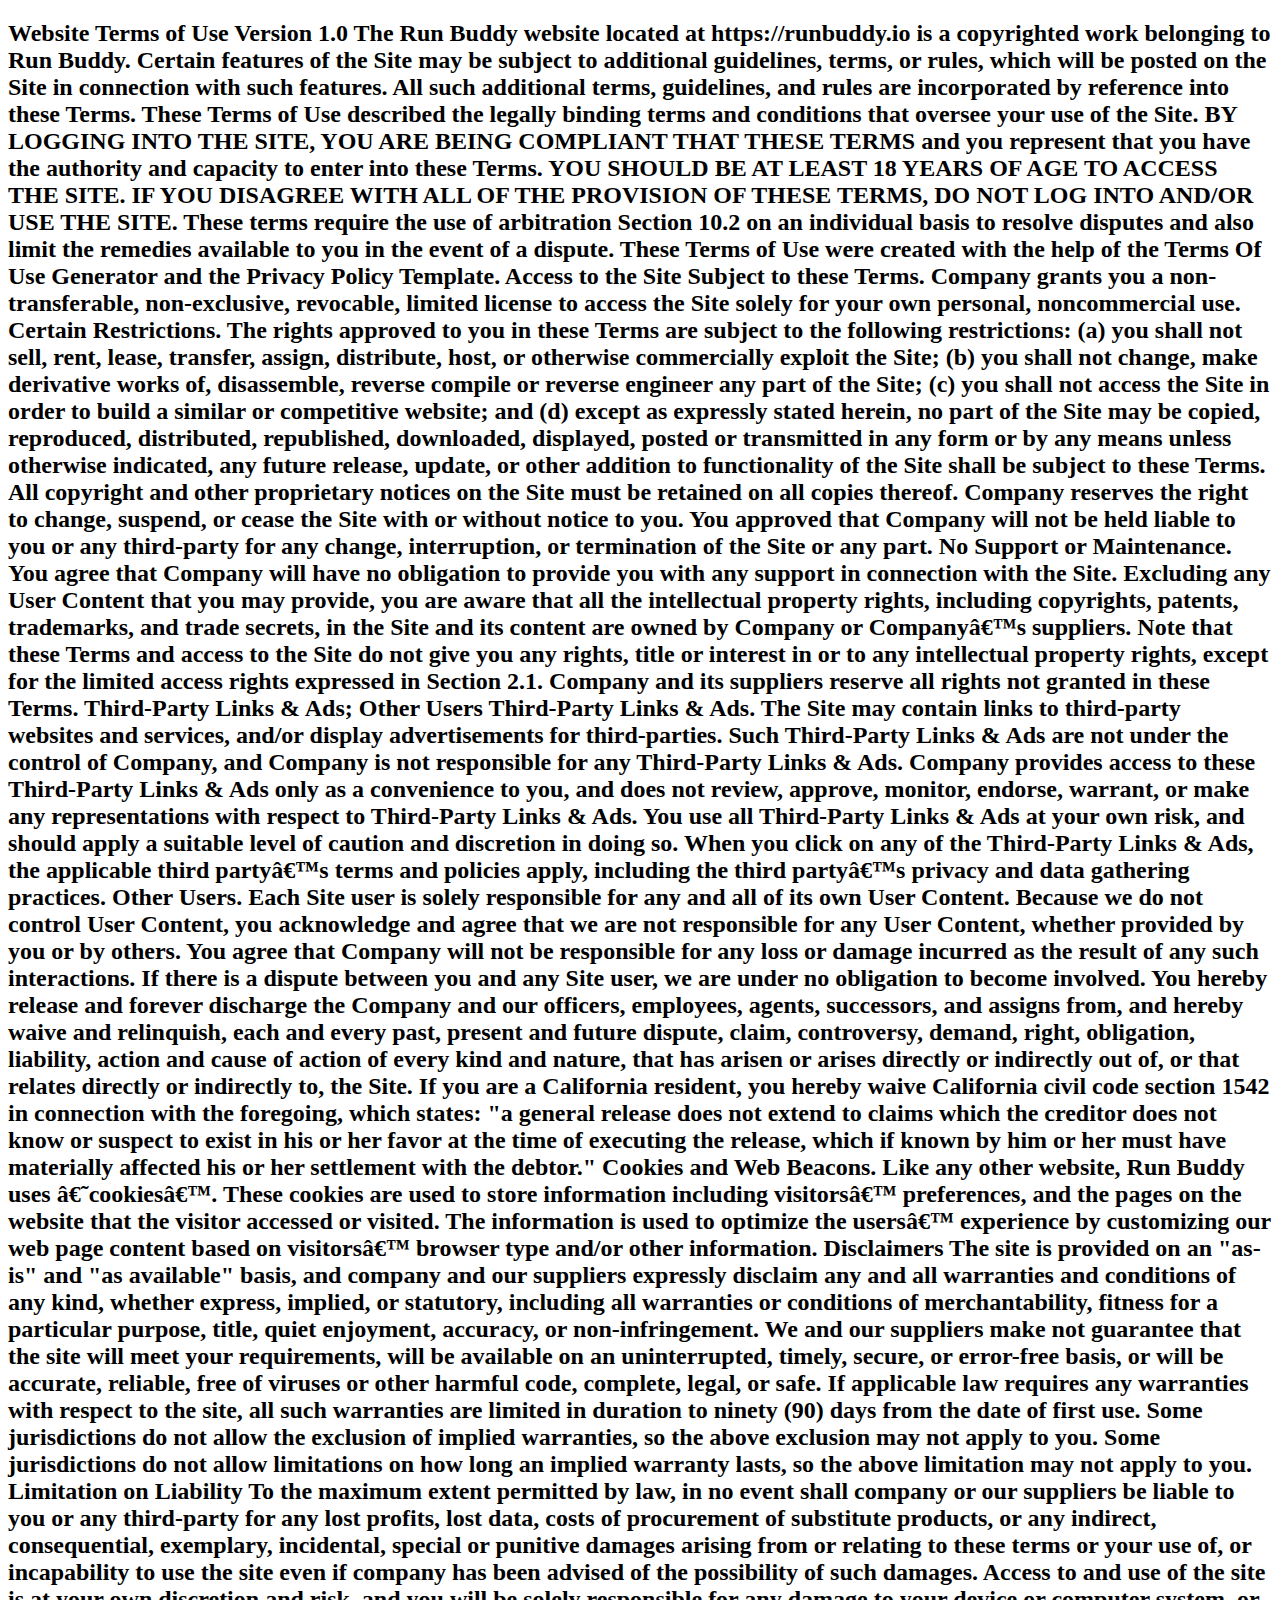
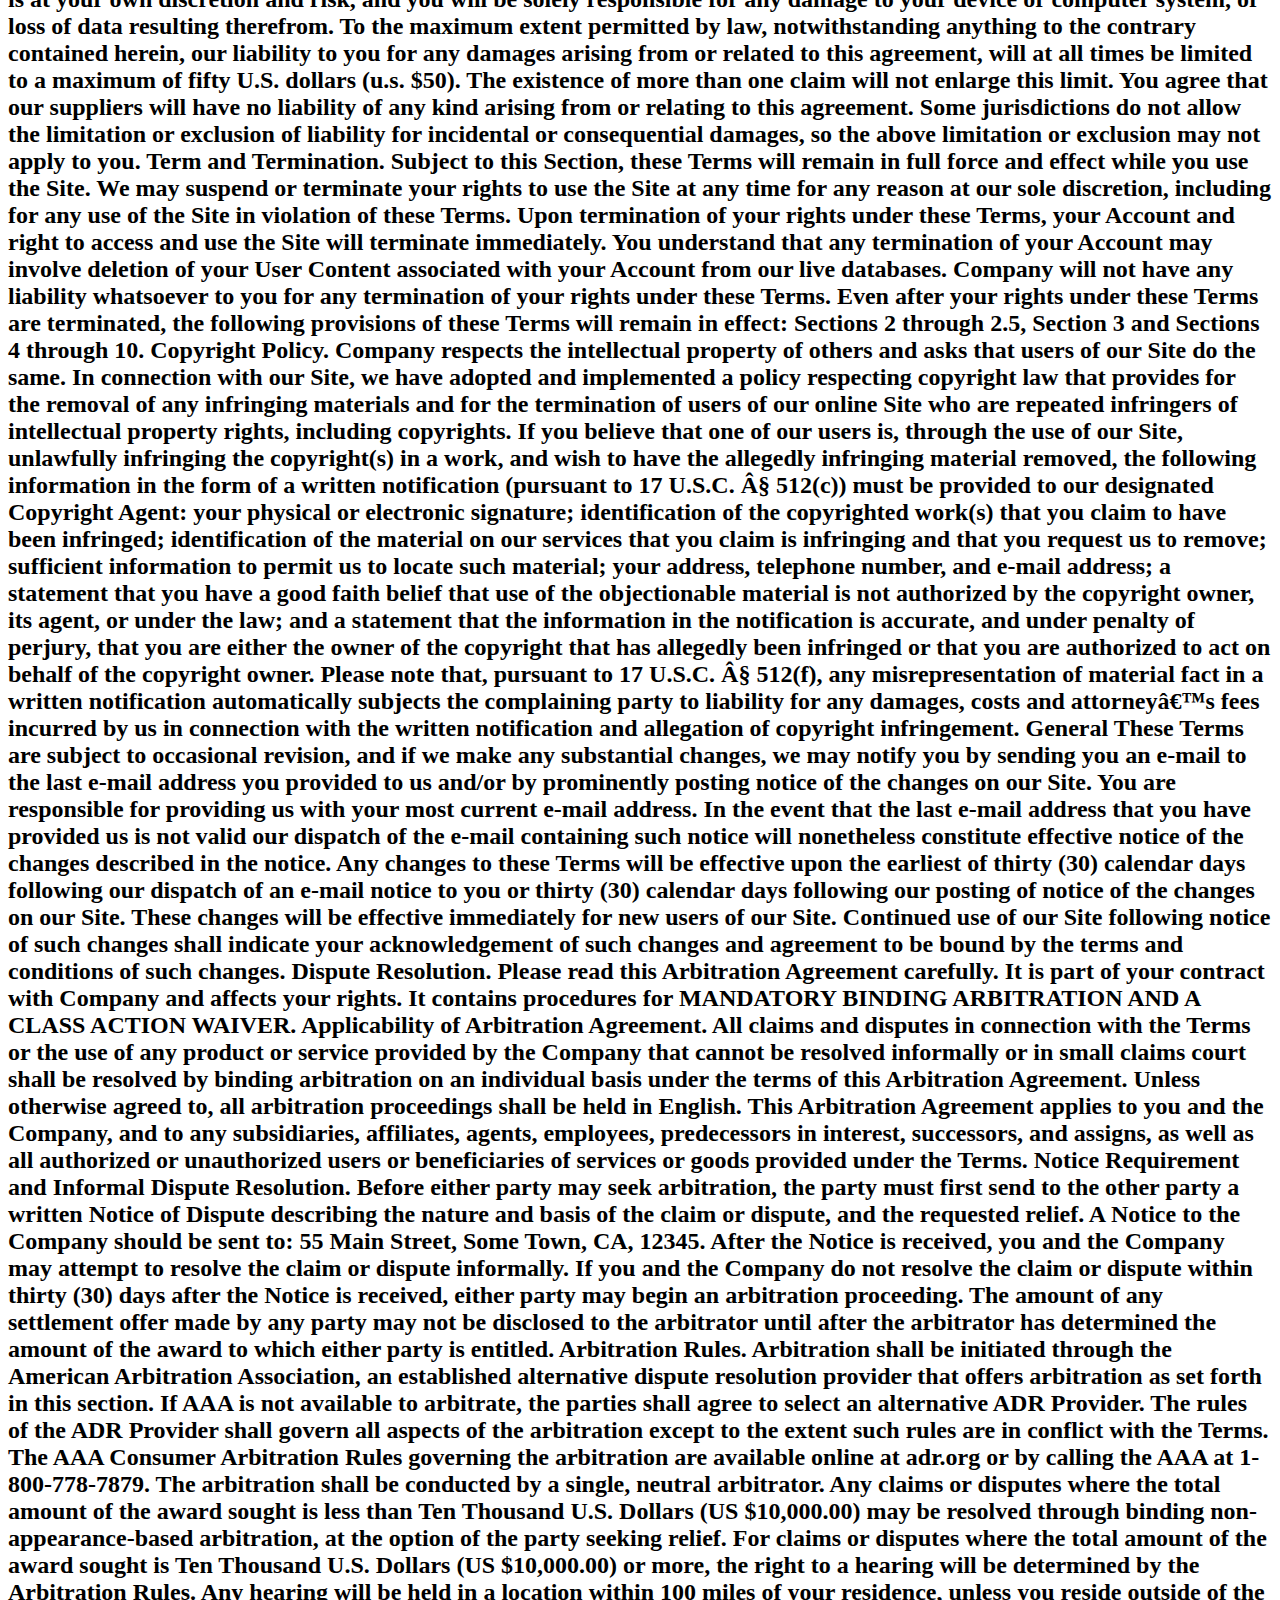
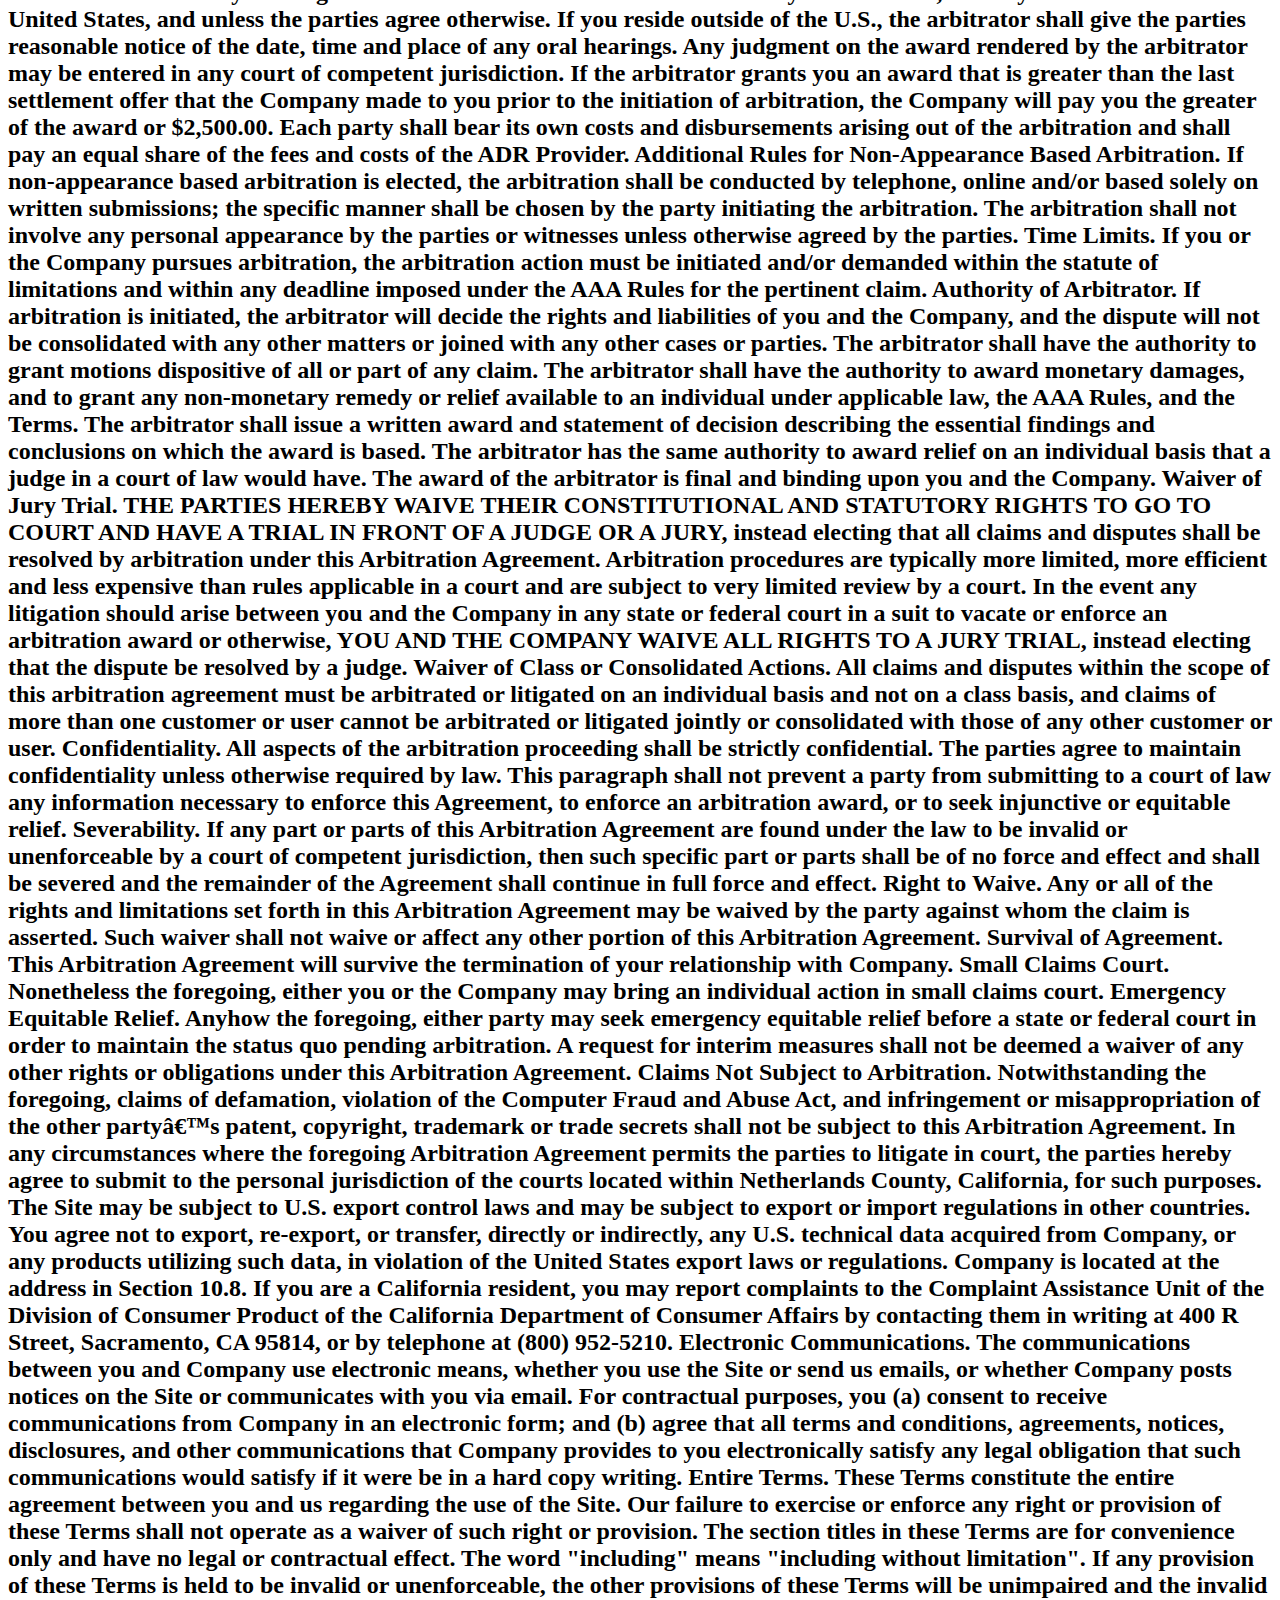
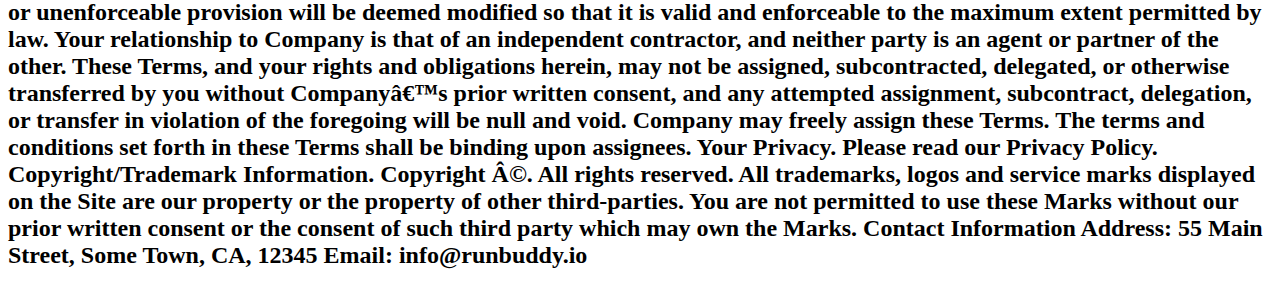
==== privacy-policy.html @ c305726f "complete version A" ====
<!DOCTYPE html>
<html lang="en">
<head>
    <meta charset="UTF-8">
    <meta http-equiv="X-UA-Compatible" content="IE=edge">
    <meta name="viewport" content="width=device-width, initial-scale=1.0">
    <title>Privacy Policy - Run Buddy</title>
</head>
<body>
    <section class="hero">
        <h2 class="page-title">
            Website Terms of Use

            Version 1.0
            
            The Run Buddy website located at https://runbuddy.io is a copyrighted work belonging to Run Buddy. Certain features of the Site may be subject to additional guidelines, terms, or rules, which will be posted on the Site in connection with such features.
            
            All such additional terms, guidelines, and rules are incorporated by reference into these Terms.
            
            These Terms of Use described the legally binding terms and conditions that oversee your use of the Site. BY LOGGING INTO THE SITE, YOU ARE BEING COMPLIANT THAT THESE TERMS and you represent that you have the authority and capacity to enter into these Terms. YOU SHOULD BE AT LEAST 18 YEARS OF AGE TO ACCESS THE SITE. IF YOU DISAGREE WITH ALL OF THE PROVISION OF THESE TERMS, DO NOT LOG INTO AND/OR USE THE SITE.
            
            These terms require the use of arbitration Section 10.2 on an individual basis to resolve disputes and also limit the remedies available to you in the event of a dispute. These Terms of Use were created with the help of the Terms Of Use Generator and the Privacy Policy Template.
            
            Access to the Site
            Subject to these Terms. Company grants you a non-transferable, non-exclusive, revocable, limited license to access the Site solely for your own personal, noncommercial use.
            
            Certain Restrictions. The rights approved to you in these Terms are subject to the following restrictions: (a) you shall not sell, rent, lease, transfer, assign, distribute, host, or otherwise commercially exploit the Site; (b) you shall not change, make derivative works of, disassemble, reverse compile or reverse engineer any part of the Site; (c) you shall not access the Site in order to build a similar or competitive website; and (d) except as expressly stated herein, no part of the Site may be copied, reproduced, distributed, republished, downloaded, displayed, posted or transmitted in any form or by any means unless otherwise indicated, any future release, update, or other addition to functionality of the Site shall be subject to these Terms. All copyright and other proprietary notices on the Site must be retained on all copies thereof.
            
            Company reserves the right to change, suspend, or cease the Site with or without notice to you. You approved that Company will not be held liable to you or any third-party for any change, interruption, or termination of the Site or any part.
            
            No Support or Maintenance. You agree that Company will have no obligation to provide you with any support in connection with the Site.
            
            Excluding any User Content that you may provide, you are aware that all the intellectual property rights, including copyrights, patents, trademarks, and trade secrets, in the Site and its content are owned by Company or Companyâ€™s suppliers. Note that these Terms and access to the Site do not give you any rights, title or interest in or to any intellectual property rights, except for the limited access rights expressed in Section 2.1. Company and its suppliers reserve all rights not granted in these Terms.
            
            Third-Party Links & Ads; Other Users
            Third-Party Links & Ads. The Site may contain links to third-party websites and services, and/or display advertisements for third-parties. Such Third-Party Links & Ads are not under the control of Company, and Company is not responsible for any Third-Party Links & Ads. Company provides access to these Third-Party Links & Ads only as a convenience to you, and does not review, approve, monitor, endorse, warrant, or make any representations with respect to Third-Party Links & Ads. You use all Third-Party Links & Ads at your own risk, and should apply a suitable level of caution and discretion in doing so. When you click on any of the Third-Party Links & Ads, the applicable third partyâ€™s terms and policies apply, including the third partyâ€™s privacy and data gathering practices.
            
            Other Users. Each Site user is solely responsible for any and all of its own User Content. Because we do not control User Content, you acknowledge and agree that we are not responsible for any User Content, whether provided by you or by others. You agree that Company will not be responsible for any loss or damage incurred as the result of any such interactions. If there is a dispute between you and any Site user, we are under no obligation to become involved.
            
            You hereby release and forever discharge the Company and our officers, employees, agents, successors, and assigns from, and hereby waive and relinquish, each and every past, present and future dispute, claim, controversy, demand, right, obligation, liability, action and cause of action of every kind and nature, that has arisen or arises directly or indirectly out of, or that relates directly or indirectly to, the Site. If you are a California resident, you hereby waive California civil code section 1542 in connection with the foregoing, which states: "a general release does not extend to claims which the creditor does not know or suspect to exist in his or her favor at the time of executing the release, which if known by him or her must have materially affected his or her settlement with the debtor."
            
            Cookies and Web Beacons. Like any other website, Run Buddy uses â€˜cookiesâ€™. These cookies are used to store information including visitorsâ€™ preferences, and the pages on the website that the visitor accessed or visited. The information is used to optimize the usersâ€™ experience by customizing our web page content based on visitorsâ€™ browser type and/or other information.
            
            Disclaimers
            The site is provided on an "as-is" and "as available" basis, and company and our suppliers expressly disclaim any and all warranties and conditions of any kind, whether express, implied, or statutory, including all warranties or conditions of merchantability, fitness for a particular purpose, title, quiet enjoyment, accuracy, or non-infringement. We and our suppliers make not guarantee that the site will meet your requirements, will be available on an uninterrupted, timely, secure, or error-free basis, or will be accurate, reliable, free of viruses or other harmful code, complete, legal, or safe. If applicable law requires any warranties with respect to the site, all such warranties are limited in duration to ninety (90) days from the date of first use.
            
            Some jurisdictions do not allow the exclusion of implied warranties, so the above exclusion may not apply to you. Some jurisdictions do not allow limitations on how long an implied warranty lasts, so the above limitation may not apply to you.
            
            Limitation on Liability
            To the maximum extent permitted by law, in no event shall company or our suppliers be liable to you or any third-party for any lost profits, lost data, costs of procurement of substitute products, or any indirect, consequential, exemplary, incidental, special or punitive damages arising from or relating to these terms or your use of, or incapability to use the site even if company has been advised of the possibility of such damages. Access to and use of the site is at your own discretion and risk, and you will be solely responsible for any damage to your device or computer system, or loss of data resulting therefrom.
            
            To the maximum extent permitted by law, notwithstanding anything to the contrary contained herein, our liability to you for any damages arising from or related to this agreement, will at all times be limited to a maximum of fifty U.S. dollars (u.s. $50). The existence of more than one claim will not enlarge this limit. You agree that our suppliers will have no liability of any kind arising from or relating to this agreement.
            
            Some jurisdictions do not allow the limitation or exclusion of liability for incidental or consequential damages, so the above limitation or exclusion may not apply to you.
            
            Term and Termination. Subject to this Section, these Terms will remain in full force and effect while you use the Site. We may suspend or terminate your rights to use the Site at any time for any reason at our sole discretion, including for any use of the Site in violation of these Terms. Upon termination of your rights under these Terms, your Account and right to access and use the Site will terminate immediately. You understand that any termination of your Account may involve deletion of your User Content associated with your Account from our live databases. Company will not have any liability whatsoever to you for any termination of your rights under these Terms. Even after your rights under these Terms are terminated, the following provisions of these Terms will remain in effect: Sections 2 through 2.5, Section 3 and Sections 4 through 10.
            
            Copyright Policy.
            Company respects the intellectual property of others and asks that users of our Site do the same. In connection with our Site, we have adopted and implemented a policy respecting copyright law that provides for the removal of any infringing materials and for the termination of users of our online Site who are repeated infringers of intellectual property rights, including copyrights. If you believe that one of our users is, through the use of our Site, unlawfully infringing the copyright(s) in a work, and wish to have the allegedly infringing material removed, the following information in the form of a written notification (pursuant to 17 U.S.C. Â§ 512(c)) must be provided to our designated Copyright Agent:
            
            your physical or electronic signature;
            identification of the copyrighted work(s) that you claim to have been infringed;
            identification of the material on our services that you claim is infringing and that you request us to remove;
            sufficient information to permit us to locate such material; your address, telephone number, and e-mail address;
            a statement that you have a good faith belief that use of the objectionable material is not authorized by the copyright owner, its agent, or under the law; and
            a statement that the information in the notification is accurate, and under penalty of perjury, that you are either the owner of the copyright that has allegedly been infringed or that you are authorized to act on behalf of the copyright owner.
            Please note that, pursuant to 17 U.S.C. Â§ 512(f), any misrepresentation of material fact in a written notification automatically subjects the complaining party to liability for any damages, costs and attorneyâ€™s fees incurred by us in connection with the written notification and allegation of copyright infringement.
            
            General
            These Terms are subject to occasional revision, and if we make any substantial changes, we may notify you by sending you an e-mail to the last e-mail address you provided to us and/or by prominently posting notice of the changes on our Site. You are responsible for providing us with your most current e-mail address. In the event that the last e-mail address that you have provided us is not valid our dispatch of the e-mail containing such notice will nonetheless constitute effective notice of the changes described in the notice. Any changes to these Terms will be effective upon the earliest of thirty (30) calendar days following our dispatch of an e-mail notice to you or thirty (30) calendar days following our posting of notice of the changes on our Site. These changes will be effective immediately for new users of our Site. Continued use of our Site following notice of such changes shall indicate your acknowledgement of such changes and agreement to be bound by the terms and conditions of such changes. Dispute Resolution. Please read this Arbitration Agreement carefully. It is part of your contract with Company and affects your rights. It contains procedures for MANDATORY BINDING ARBITRATION AND A CLASS ACTION WAIVER.
            
            Applicability of Arbitration Agreement. All claims and disputes in connection with the Terms or the use of any product or service provided by the Company that cannot be resolved informally or in small claims court shall be resolved by binding arbitration on an individual basis under the terms of this Arbitration Agreement. Unless otherwise agreed to, all arbitration proceedings shall be held in English. This Arbitration Agreement applies to you and the Company, and to any subsidiaries, affiliates, agents, employees, predecessors in interest, successors, and assigns, as well as all authorized or unauthorized users or beneficiaries of services or goods provided under the Terms.
            
            Notice Requirement and Informal Dispute Resolution. Before either party may seek arbitration, the party must first send to the other party a written Notice of Dispute describing the nature and basis of the claim or dispute, and the requested relief. A Notice to the Company should be sent to: 55 Main Street, Some Town, CA, 12345. After the Notice is received, you and the Company may attempt to resolve the claim or dispute informally. If you and the Company do not resolve the claim or dispute within thirty (30) days after the Notice is received, either party may begin an arbitration proceeding. The amount of any settlement offer made by any party may not be disclosed to the arbitrator until after the arbitrator has determined the amount of the award to which either party is entitled.
            
            Arbitration Rules. Arbitration shall be initiated through the American Arbitration Association, an established alternative dispute resolution provider that offers arbitration as set forth in this section. If AAA is not available to arbitrate, the parties shall agree to select an alternative ADR Provider. The rules of the ADR Provider shall govern all aspects of the arbitration except to the extent such rules are in conflict with the Terms. The AAA Consumer Arbitration Rules governing the arbitration are available online at adr.org or by calling the AAA at 1-800-778-7879. The arbitration shall be conducted by a single, neutral arbitrator. Any claims or disputes where the total amount of the award sought is less than Ten Thousand U.S. Dollars (US $10,000.00) may be resolved through binding non-appearance-based arbitration, at the option of the party seeking relief. For claims or disputes where the total amount of the award sought is Ten Thousand U.S. Dollars (US $10,000.00) or more, the right to a hearing will be determined by the Arbitration Rules. Any hearing will be held in a location within 100 miles of your residence, unless you reside outside of the United States, and unless the parties agree otherwise. If you reside outside of the U.S., the arbitrator shall give the parties reasonable notice of the date, time and place of any oral hearings. Any judgment on the award rendered by the arbitrator may be entered in any court of competent jurisdiction. If the arbitrator grants you an award that is greater than the last settlement offer that the Company made to you prior to the initiation of arbitration, the Company will pay you the greater of the award or $2,500.00. Each party shall bear its own costs and disbursements arising out of the arbitration and shall pay an equal share of the fees and costs of the ADR Provider.
            
            Additional Rules for Non-Appearance Based Arbitration. If non-appearance based arbitration is elected, the arbitration shall be conducted by telephone, online and/or based solely on written submissions; the specific manner shall be chosen by the party initiating the arbitration. The arbitration shall not involve any personal appearance by the parties or witnesses unless otherwise agreed by the parties.
            
            Time Limits. If you or the Company pursues arbitration, the arbitration action must be initiated and/or demanded within the statute of limitations and within any deadline imposed under the AAA Rules for the pertinent claim.
            
            Authority of Arbitrator. If arbitration is initiated, the arbitrator will decide the rights and liabilities of you and the Company, and the dispute will not be consolidated with any other matters or joined with any other cases or parties. The arbitrator shall have the authority to grant motions dispositive of all or part of any claim. The arbitrator shall have the authority to award monetary damages, and to grant any non-monetary remedy or relief available to an individual under applicable law, the AAA Rules, and the Terms. The arbitrator shall issue a written award and statement of decision describing the essential findings and conclusions on which the award is based. The arbitrator has the same authority to award relief on an individual basis that a judge in a court of law would have. The award of the arbitrator is final and binding upon you and the Company.
            
            Waiver of Jury Trial. THE PARTIES HEREBY WAIVE THEIR CONSTITUTIONAL AND STATUTORY RIGHTS TO GO TO COURT AND HAVE A TRIAL IN FRONT OF A JUDGE OR A JURY, instead electing that all claims and disputes shall be resolved by arbitration under this Arbitration Agreement. Arbitration procedures are typically more limited, more efficient and less expensive than rules applicable in a court and are subject to very limited review by a court. In the event any litigation should arise between you and the Company in any state or federal court in a suit to vacate or enforce an arbitration award or otherwise, YOU AND THE COMPANY WAIVE ALL RIGHTS TO A JURY TRIAL, instead electing that the dispute be resolved by a judge.
            
            Waiver of Class or Consolidated Actions. All claims and disputes within the scope of this arbitration agreement must be arbitrated or litigated on an individual basis and not on a class basis, and claims of more than one customer or user cannot be arbitrated or litigated jointly or consolidated with those of any other customer or user.
            
            Confidentiality. All aspects of the arbitration proceeding shall be strictly confidential. The parties agree to maintain confidentiality unless otherwise required by law. This paragraph shall not prevent a party from submitting to a court of law any information necessary to enforce this Agreement, to enforce an arbitration award, or to seek injunctive or equitable relief.
            
            Severability. If any part or parts of this Arbitration Agreement are found under the law to be invalid or unenforceable by a court of competent jurisdiction, then such specific part or parts shall be of no force and effect and shall be severed and the remainder of the Agreement shall continue in full force and effect.
            
            Right to Waive. Any or all of the rights and limitations set forth in this Arbitration Agreement may be waived by the party against whom the claim is asserted. Such waiver shall not waive or affect any other portion of this Arbitration Agreement.
            
            Survival of Agreement. This Arbitration Agreement will survive the termination of your relationship with Company.
            
            Small Claims Court. Nonetheless the foregoing, either you or the Company may bring an individual action in small claims court.
            
            Emergency Equitable Relief. Anyhow the foregoing, either party may seek emergency equitable relief before a state or federal court in order to maintain the status quo pending arbitration. A request for interim measures shall not be deemed a waiver of any other rights or obligations under this Arbitration Agreement.
            
            Claims Not Subject to Arbitration. Notwithstanding the foregoing, claims of defamation, violation of the Computer Fraud and Abuse Act, and infringement or misappropriation of the other partyâ€™s patent, copyright, trademark or trade secrets shall not be subject to this Arbitration Agreement.
            
            In any circumstances where the foregoing Arbitration Agreement permits the parties to litigate in court, the parties hereby agree to submit to the personal jurisdiction of the courts located within Netherlands County, California, for such purposes.
            
            The Site may be subject to U.S. export control laws and may be subject to export or import regulations in other countries. You agree not to export, re-export, or transfer, directly or indirectly, any U.S. technical data acquired from Company, or any products utilizing such data, in violation of the United States export laws or regulations.
            
            Company is located at the address in Section 10.8. If you are a California resident, you may report complaints to the Complaint Assistance Unit of the Division of Consumer Product of the California Department of Consumer Affairs by contacting them in writing at 400 R Street, Sacramento, CA 95814, or by telephone at (800) 952-5210.
            
            Electronic Communications. The communications between you and Company use electronic means, whether you use the Site or send us emails, or whether Company posts notices on the Site or communicates with you via email. For contractual purposes, you (a) consent to receive communications from Company in an electronic form; and (b) agree that all terms and conditions, agreements, notices, disclosures, and other communications that Company provides to you electronically satisfy any legal obligation that such communications would satisfy if it were be in a hard copy writing.
            
            Entire Terms. These Terms constitute the entire agreement between you and us regarding the use of the Site. Our failure to exercise or enforce any right or provision of these Terms shall not operate as a waiver of such right or provision. The section titles in these Terms are for convenience only and have no legal or contractual effect. The word "including" means "including without limitation". If any provision of these Terms is held to be invalid or unenforceable, the other provisions of these Terms will be unimpaired and the invalid or unenforceable provision will be deemed modified so that it is valid and enforceable to the maximum extent permitted by law. Your relationship to Company is that of an independent contractor, and neither party is an agent or partner of the other. These Terms, and your rights and obligations herein, may not be assigned, subcontracted, delegated, or otherwise transferred by you without Companyâ€™s prior written consent, and any attempted assignment, subcontract, delegation, or transfer in violation of the foregoing will be null and void. Company may freely assign these Terms. The terms and conditions set forth in these Terms shall be binding upon assignees.
            
            Your Privacy. Please read our Privacy Policy.
            
            Copyright/Trademark Information. Copyright Â©. All rights reserved. All trademarks, logos and service marks displayed on the Site are our property or the property of other third-parties. You are not permitted to use these Marks without our prior written consent or the consent of such third party which may own the Marks.
            
            Contact Information
            Address: 55 Main Street, Some Town, CA, 12345
            
            Email: info@runbuddy.io
        </h2>
      </section>    
</body>
</html>
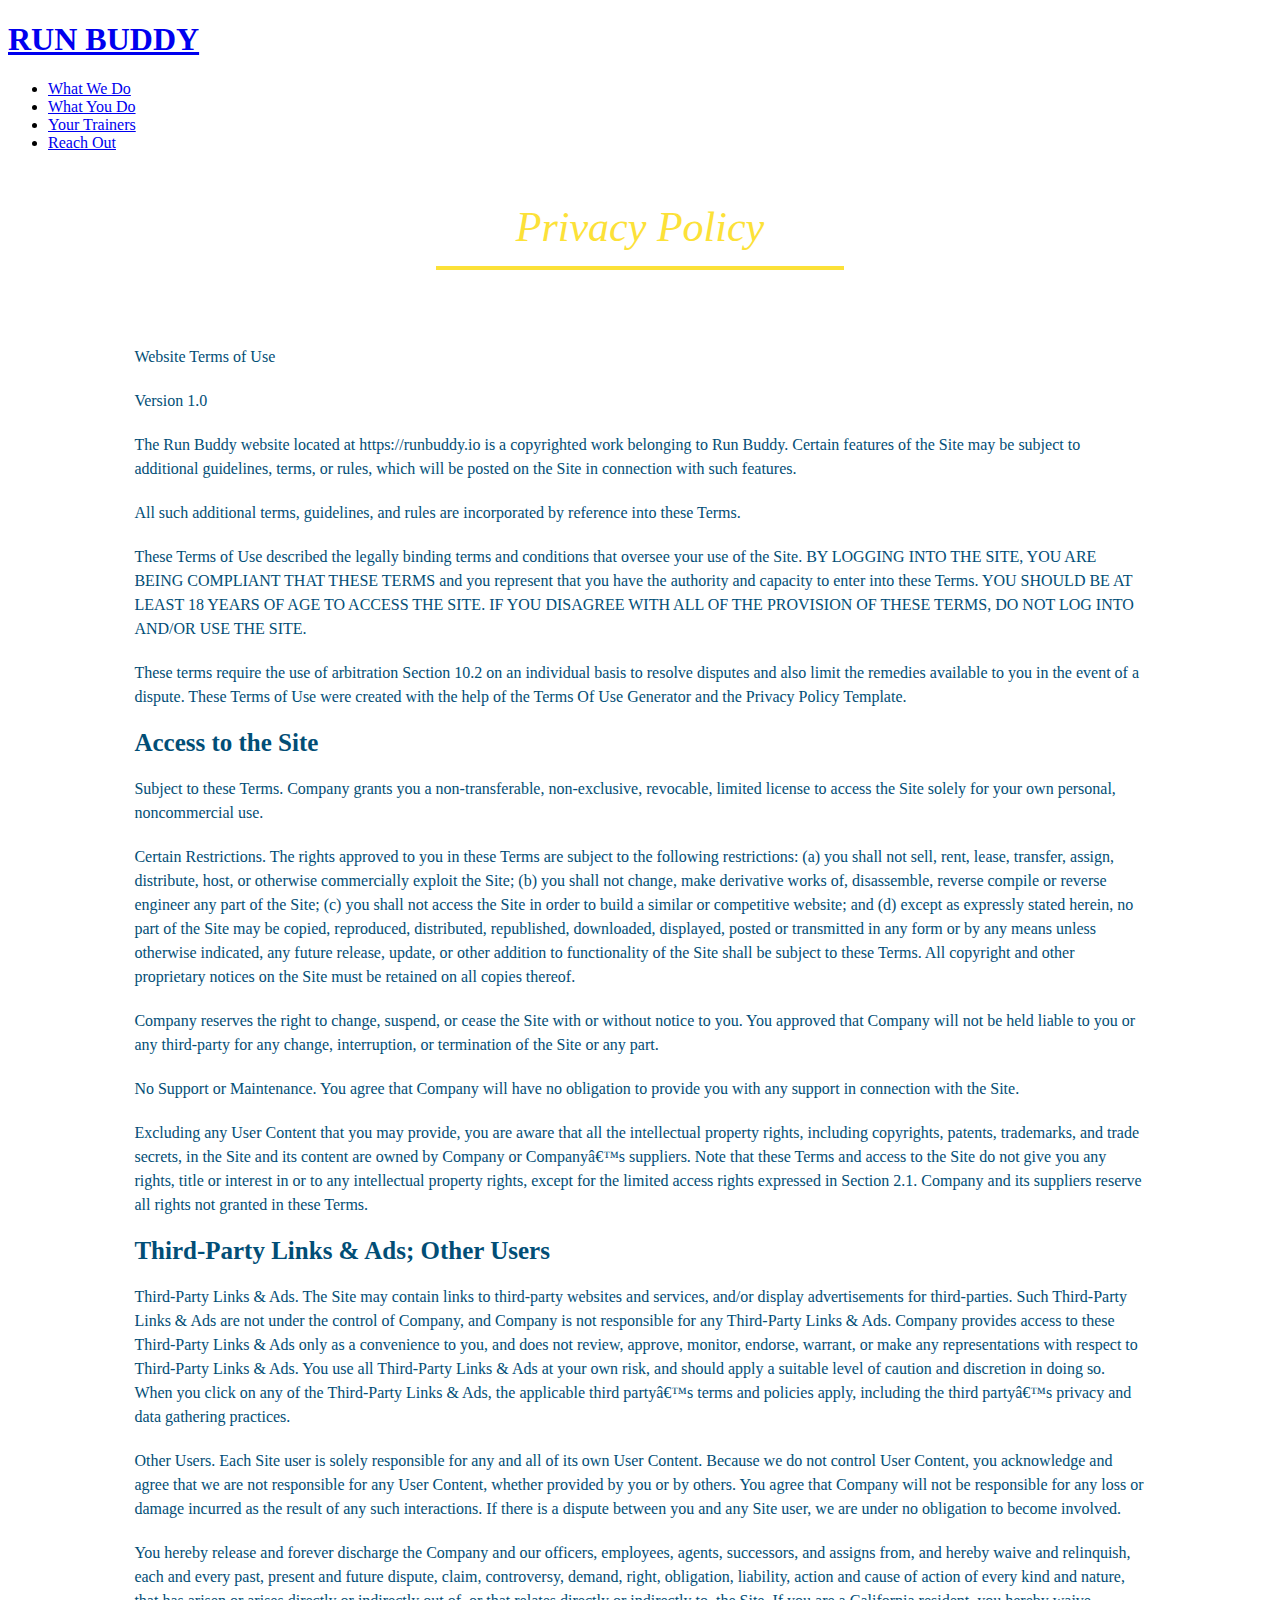
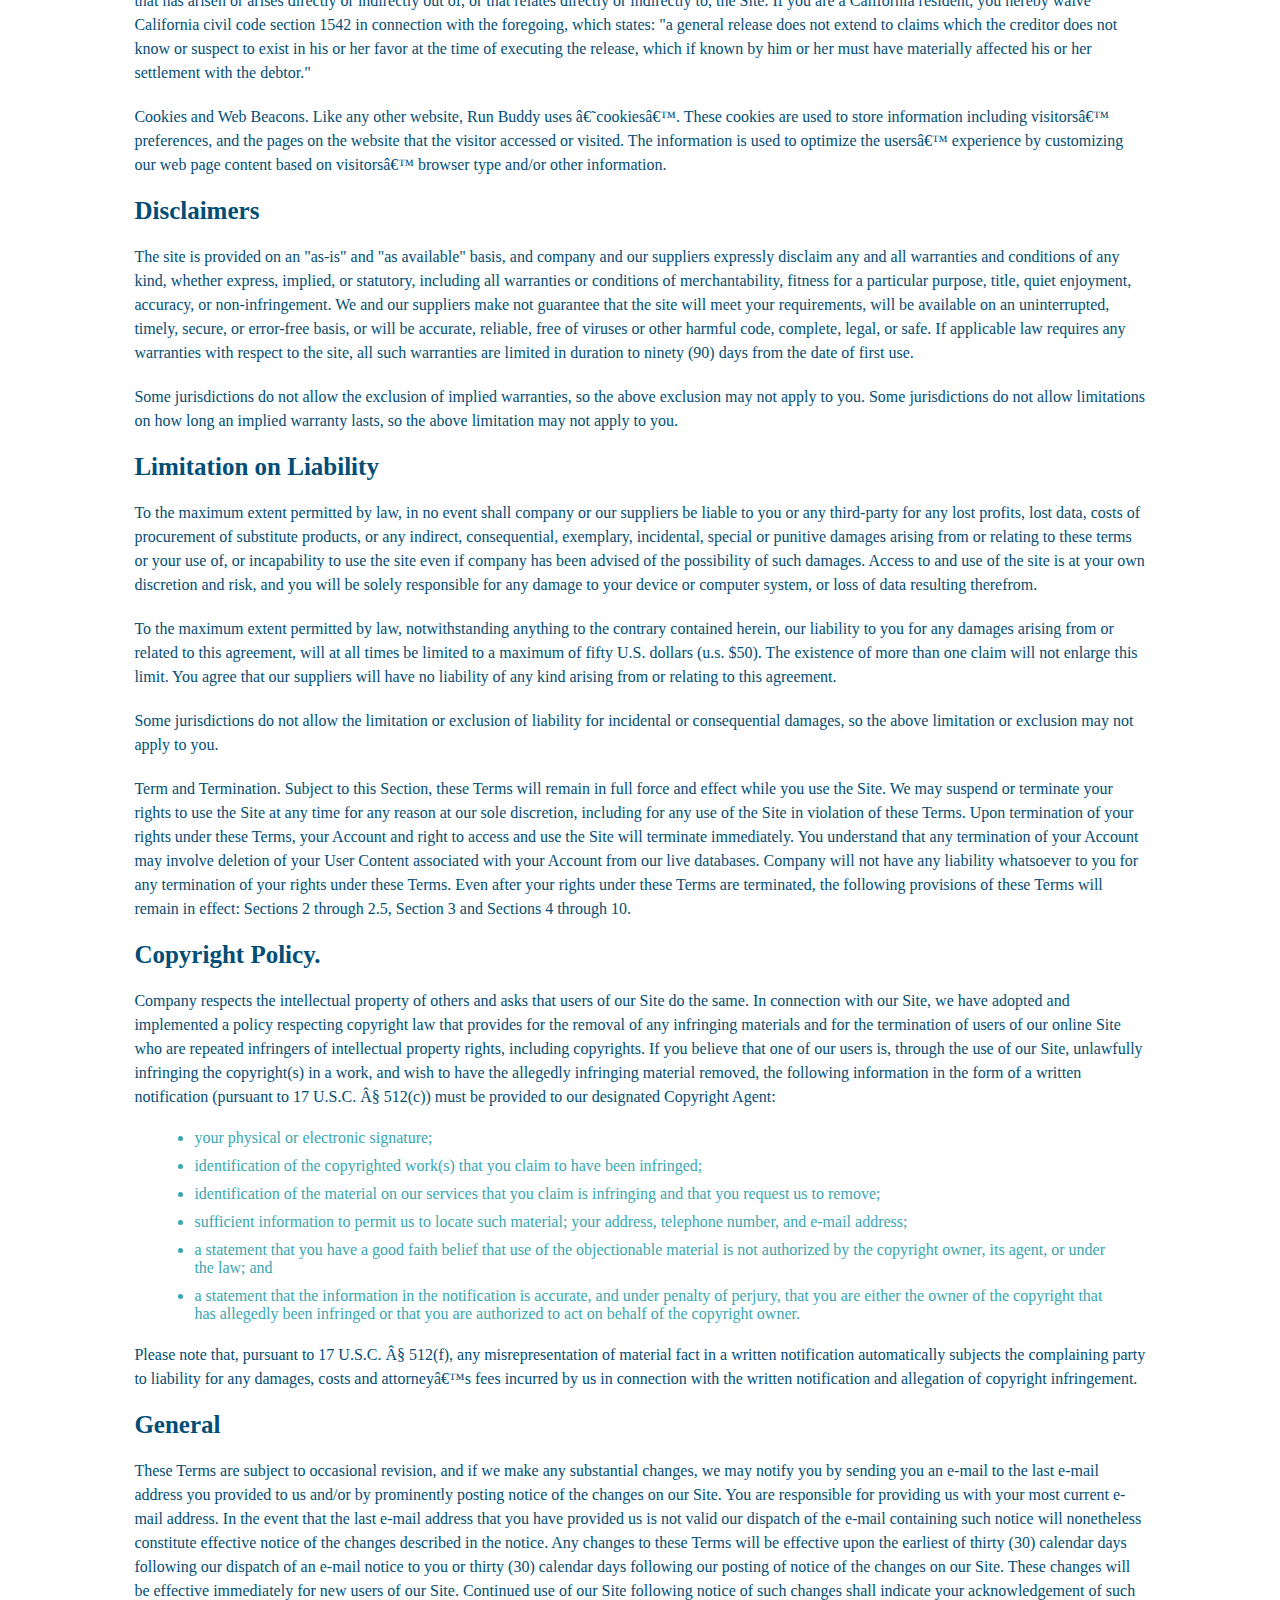
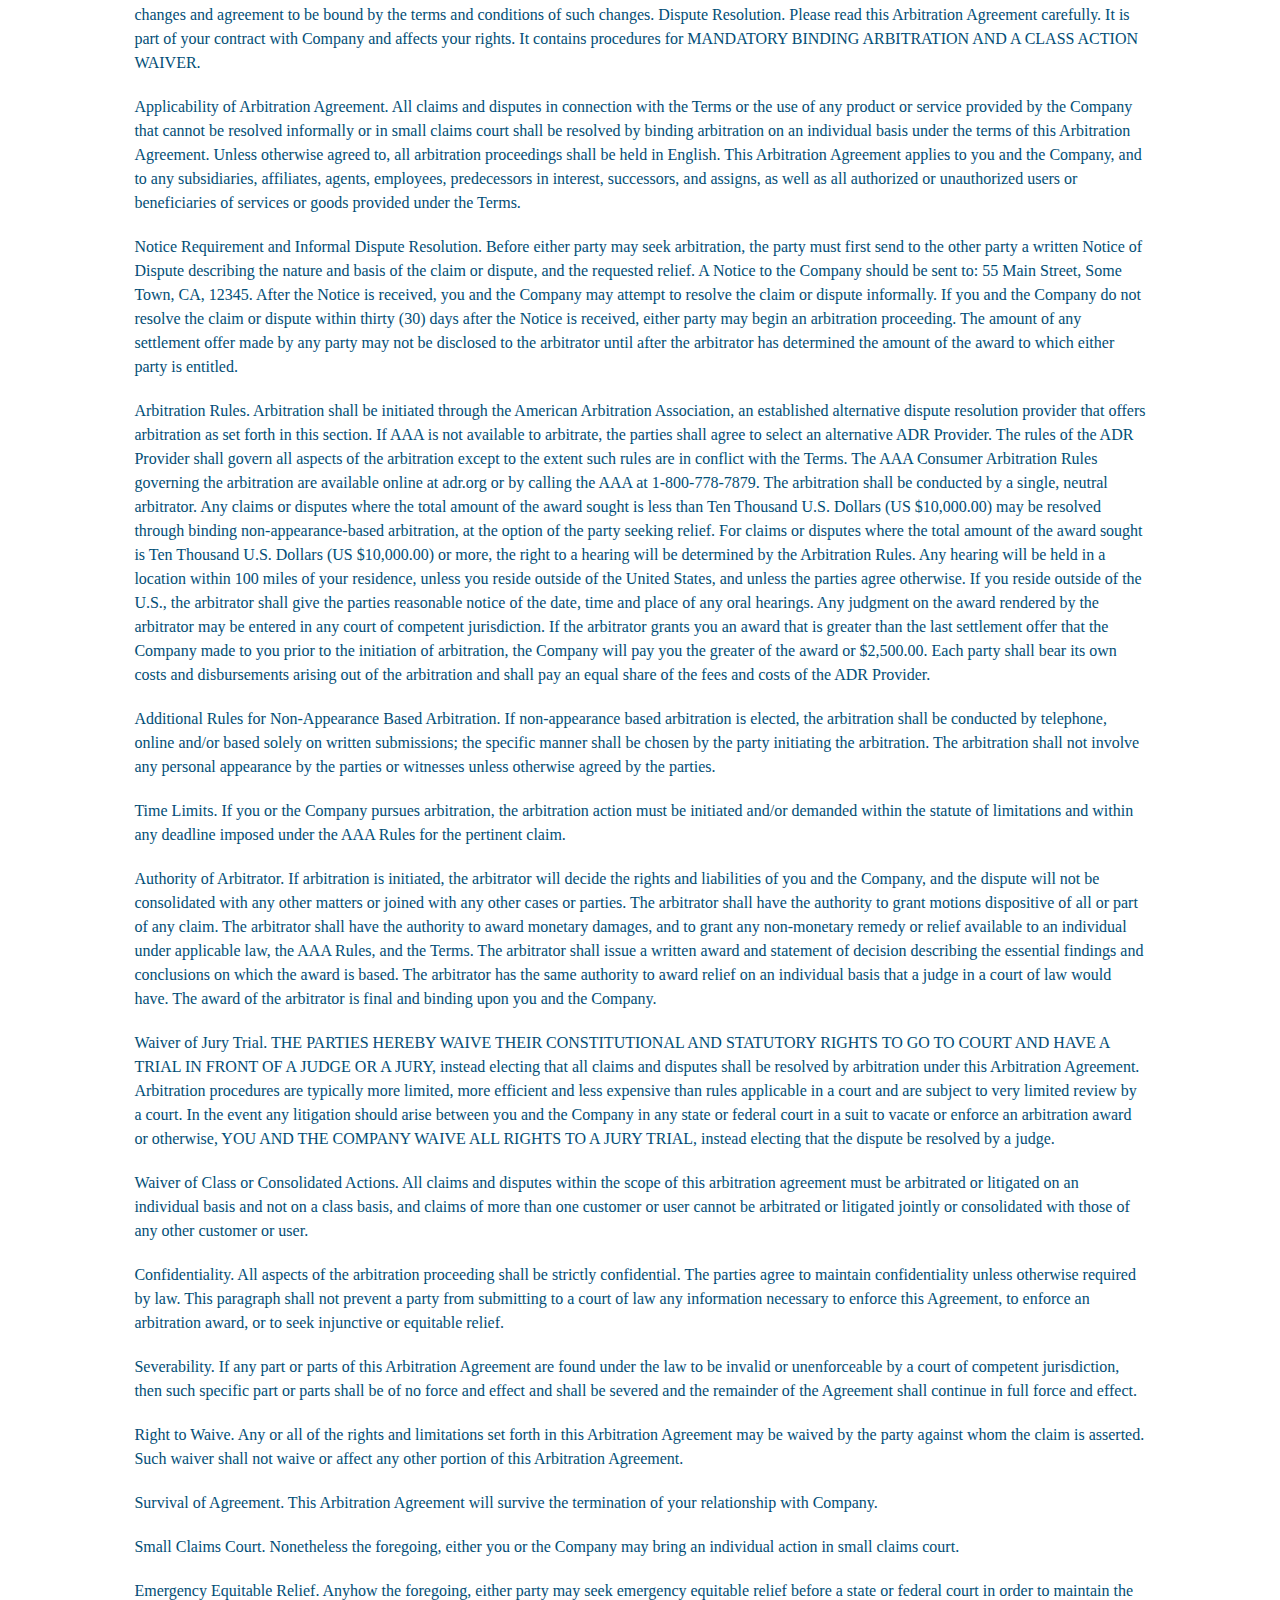
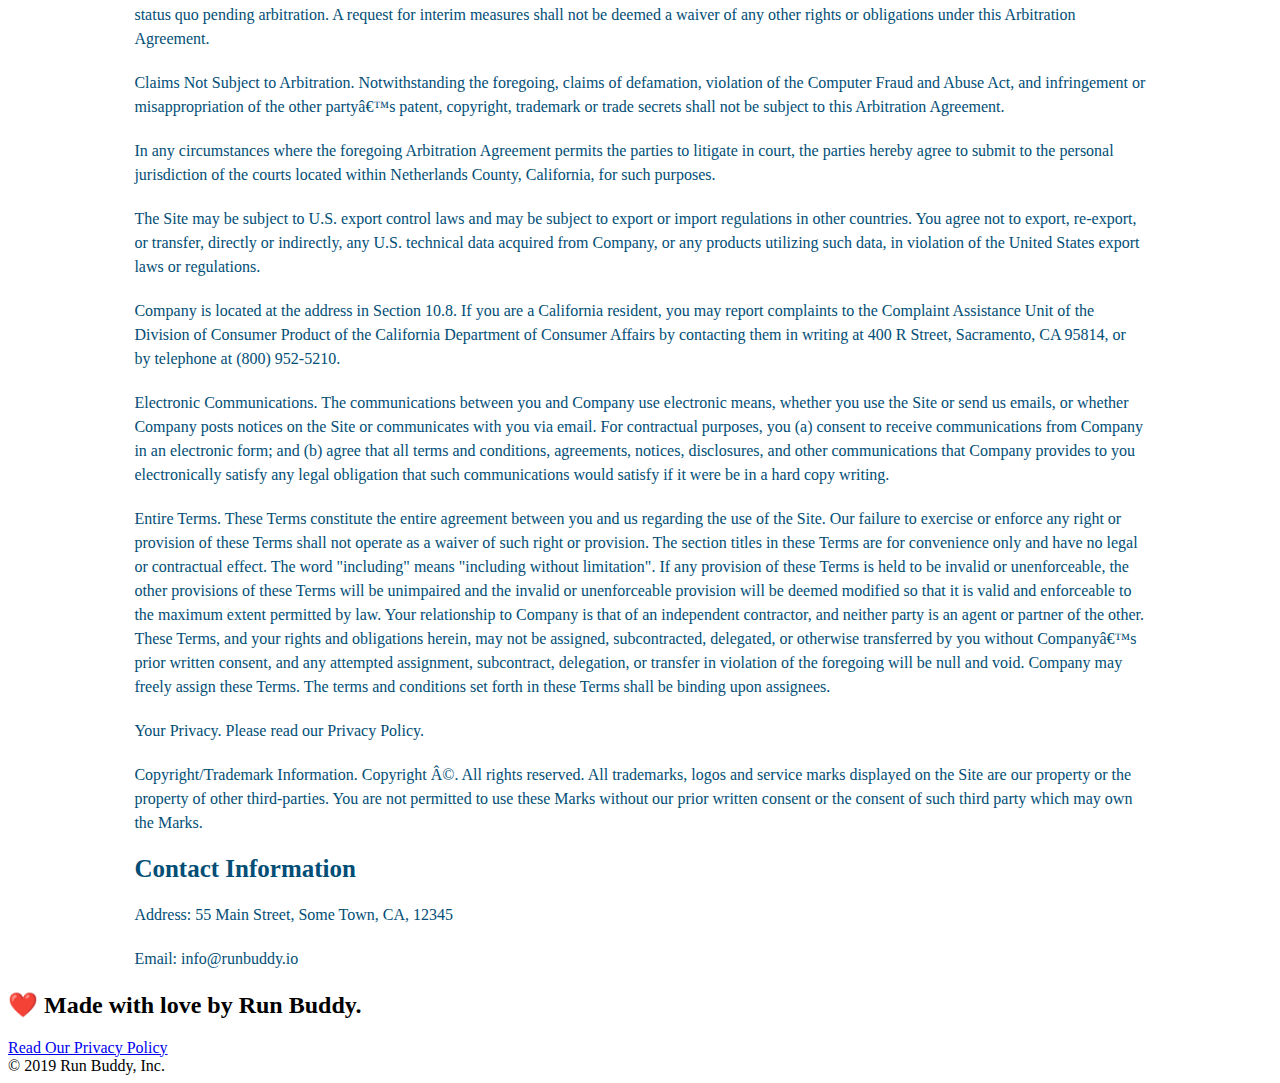
==== commit 9b6988bf: "clean up the codes" ====
--- a/privacy-policy.html
+++ b/privacy-policy.html
@@ -1,123 +1,481 @@
 <!DOCTYPE html>
 <html lang="en">
+
 <head>
-    <meta charset="UTF-8">
-    <meta http-equiv="X-UA-Compatible" content="IE=edge">
-    <meta name="viewport" content="width=device-width, initial-scale=1.0">
-    <title>Privacy Policy - Run Buddy</title>
+  <meta charset="UTF-8" />
+  <title>Privacy Policy - Run Buddy</title>
+  <link rel="stylesheet" href="./assets/css/style.css" />
+  <link rel="stylesheet" href="./assets/css/secondary-styles.css" />
+
 </head>
+
 <body>
-    <section class="hero">
-        <h2 class="page-title">
-            Website Terms of Use
-
-            Version 1.0
-            
-            The Run Buddy website located at https://runbuddy.io is a copyrighted work belonging to Run Buddy. Certain features of the Site may be subject to additional guidelines, terms, or rules, which will be posted on the Site in connection with such features.
-            
-            All such additional terms, guidelines, and rules are incorporated by reference into these Terms.
-            
-            These Terms of Use described the legally binding terms and conditions that oversee your use of the Site. BY LOGGING INTO THE SITE, YOU ARE BEING COMPLIANT THAT THESE TERMS and you represent that you have the authority and capacity to enter into these Terms. YOU SHOULD BE AT LEAST 18 YEARS OF AGE TO ACCESS THE SITE. IF YOU DISAGREE WITH ALL OF THE PROVISION OF THESE TERMS, DO NOT LOG INTO AND/OR USE THE SITE.
-            
-            These terms require the use of arbitration Section 10.2 on an individual basis to resolve disputes and also limit the remedies available to you in the event of a dispute. These Terms of Use were created with the help of the Terms Of Use Generator and the Privacy Policy Template.
-            
-            Access to the Site
-            Subject to these Terms. Company grants you a non-transferable, non-exclusive, revocable, limited license to access the Site solely for your own personal, noncommercial use.
-            
-            Certain Restrictions. The rights approved to you in these Terms are subject to the following restrictions: (a) you shall not sell, rent, lease, transfer, assign, distribute, host, or otherwise commercially exploit the Site; (b) you shall not change, make derivative works of, disassemble, reverse compile or reverse engineer any part of the Site; (c) you shall not access the Site in order to build a similar or competitive website; and (d) except as expressly stated herein, no part of the Site may be copied, reproduced, distributed, republished, downloaded, displayed, posted or transmitted in any form or by any means unless otherwise indicated, any future release, update, or other addition to functionality of the Site shall be subject to these Terms. All copyright and other proprietary notices on the Site must be retained on all copies thereof.
-            
-            Company reserves the right to change, suspend, or cease the Site with or without notice to you. You approved that Company will not be held liable to you or any third-party for any change, interruption, or termination of the Site or any part.
-            
-            No Support or Maintenance. You agree that Company will have no obligation to provide you with any support in connection with the Site.
-            
-            Excluding any User Content that you may provide, you are aware that all the intellectual property rights, including copyrights, patents, trademarks, and trade secrets, in the Site and its content are owned by Company or Companyâ€™s suppliers. Note that these Terms and access to the Site do not give you any rights, title or interest in or to any intellectual property rights, except for the limited access rights expressed in Section 2.1. Company and its suppliers reserve all rights not granted in these Terms.
-            
-            Third-Party Links & Ads; Other Users
-            Third-Party Links & Ads. The Site may contain links to third-party websites and services, and/or display advertisements for third-parties. Such Third-Party Links & Ads are not under the control of Company, and Company is not responsible for any Third-Party Links & Ads. Company provides access to these Third-Party Links & Ads only as a convenience to you, and does not review, approve, monitor, endorse, warrant, or make any representations with respect to Third-Party Links & Ads. You use all Third-Party Links & Ads at your own risk, and should apply a suitable level of caution and discretion in doing so. When you click on any of the Third-Party Links & Ads, the applicable third partyâ€™s terms and policies apply, including the third partyâ€™s privacy and data gathering practices.
-            
-            Other Users. Each Site user is solely responsible for any and all of its own User Content. Because we do not control User Content, you acknowledge and agree that we are not responsible for any User Content, whether provided by you or by others. You agree that Company will not be responsible for any loss or damage incurred as the result of any such interactions. If there is a dispute between you and any Site user, we are under no obligation to become involved.
-            
-            You hereby release and forever discharge the Company and our officers, employees, agents, successors, and assigns from, and hereby waive and relinquish, each and every past, present and future dispute, claim, controversy, demand, right, obligation, liability, action and cause of action of every kind and nature, that has arisen or arises directly or indirectly out of, or that relates directly or indirectly to, the Site. If you are a California resident, you hereby waive California civil code section 1542 in connection with the foregoing, which states: "a general release does not extend to claims which the creditor does not know or suspect to exist in his or her favor at the time of executing the release, which if known by him or her must have materially affected his or her settlement with the debtor."
-            
-            Cookies and Web Beacons. Like any other website, Run Buddy uses â€˜cookiesâ€™. These cookies are used to store information including visitorsâ€™ preferences, and the pages on the website that the visitor accessed or visited. The information is used to optimize the usersâ€™ experience by customizing our web page content based on visitorsâ€™ browser type and/or other information.
-            
-            Disclaimers
-            The site is provided on an "as-is" and "as available" basis, and company and our suppliers expressly disclaim any and all warranties and conditions of any kind, whether express, implied, or statutory, including all warranties or conditions of merchantability, fitness for a particular purpose, title, quiet enjoyment, accuracy, or non-infringement. We and our suppliers make not guarantee that the site will meet your requirements, will be available on an uninterrupted, timely, secure, or error-free basis, or will be accurate, reliable, free of viruses or other harmful code, complete, legal, or safe. If applicable law requires any warranties with respect to the site, all such warranties are limited in duration to ninety (90) days from the date of first use.
-            
-            Some jurisdictions do not allow the exclusion of implied warranties, so the above exclusion may not apply to you. Some jurisdictions do not allow limitations on how long an implied warranty lasts, so the above limitation may not apply to you.
-            
-            Limitation on Liability
-            To the maximum extent permitted by law, in no event shall company or our suppliers be liable to you or any third-party for any lost profits, lost data, costs of procurement of substitute products, or any indirect, consequential, exemplary, incidental, special or punitive damages arising from or relating to these terms or your use of, or incapability to use the site even if company has been advised of the possibility of such damages. Access to and use of the site is at your own discretion and risk, and you will be solely responsible for any damage to your device or computer system, or loss of data resulting therefrom.
-            
-            To the maximum extent permitted by law, notwithstanding anything to the contrary contained herein, our liability to you for any damages arising from or related to this agreement, will at all times be limited to a maximum of fifty U.S. dollars (u.s. $50). The existence of more than one claim will not enlarge this limit. You agree that our suppliers will have no liability of any kind arising from or relating to this agreement.
-            
-            Some jurisdictions do not allow the limitation or exclusion of liability for incidental or consequential damages, so the above limitation or exclusion may not apply to you.
-            
-            Term and Termination. Subject to this Section, these Terms will remain in full force and effect while you use the Site. We may suspend or terminate your rights to use the Site at any time for any reason at our sole discretion, including for any use of the Site in violation of these Terms. Upon termination of your rights under these Terms, your Account and right to access and use the Site will terminate immediately. You understand that any termination of your Account may involve deletion of your User Content associated with your Account from our live databases. Company will not have any liability whatsoever to you for any termination of your rights under these Terms. Even after your rights under these Terms are terminated, the following provisions of these Terms will remain in effect: Sections 2 through 2.5, Section 3 and Sections 4 through 10.
-            
-            Copyright Policy.
-            Company respects the intellectual property of others and asks that users of our Site do the same. In connection with our Site, we have adopted and implemented a policy respecting copyright law that provides for the removal of any infringing materials and for the termination of users of our online Site who are repeated infringers of intellectual property rights, including copyrights. If you believe that one of our users is, through the use of our Site, unlawfully infringing the copyright(s) in a work, and wish to have the allegedly infringing material removed, the following information in the form of a written notification (pursuant to 17 U.S.C. Â§ 512(c)) must be provided to our designated Copyright Agent:
-            
-            your physical or electronic signature;
-            identification of the copyrighted work(s) that you claim to have been infringed;
-            identification of the material on our services that you claim is infringing and that you request us to remove;
-            sufficient information to permit us to locate such material; your address, telephone number, and e-mail address;
-            a statement that you have a good faith belief that use of the objectionable material is not authorized by the copyright owner, its agent, or under the law; and
-            a statement that the information in the notification is accurate, and under penalty of perjury, that you are either the owner of the copyright that has allegedly been infringed or that you are authorized to act on behalf of the copyright owner.
-            Please note that, pursuant to 17 U.S.C. Â§ 512(f), any misrepresentation of material fact in a written notification automatically subjects the complaining party to liability for any damages, costs and attorneyâ€™s fees incurred by us in connection with the written notification and allegation of copyright infringement.
-            
-            General
-            These Terms are subject to occasional revision, and if we make any substantial changes, we may notify you by sending you an e-mail to the last e-mail address you provided to us and/or by prominently posting notice of the changes on our Site. You are responsible for providing us with your most current e-mail address. In the event that the last e-mail address that you have provided us is not valid our dispatch of the e-mail containing such notice will nonetheless constitute effective notice of the changes described in the notice. Any changes to these Terms will be effective upon the earliest of thirty (30) calendar days following our dispatch of an e-mail notice to you or thirty (30) calendar days following our posting of notice of the changes on our Site. These changes will be effective immediately for new users of our Site. Continued use of our Site following notice of such changes shall indicate your acknowledgement of such changes and agreement to be bound by the terms and conditions of such changes. Dispute Resolution. Please read this Arbitration Agreement carefully. It is part of your contract with Company and affects your rights. It contains procedures for MANDATORY BINDING ARBITRATION AND A CLASS ACTION WAIVER.
-            
-            Applicability of Arbitration Agreement. All claims and disputes in connection with the Terms or the use of any product or service provided by the Company that cannot be resolved informally or in small claims court shall be resolved by binding arbitration on an individual basis under the terms of this Arbitration Agreement. Unless otherwise agreed to, all arbitration proceedings shall be held in English. This Arbitration Agreement applies to you and the Company, and to any subsidiaries, affiliates, agents, employees, predecessors in interest, successors, and assigns, as well as all authorized or unauthorized users or beneficiaries of services or goods provided under the Terms.
-            
-            Notice Requirement and Informal Dispute Resolution. Before either party may seek arbitration, the party must first send to the other party a written Notice of Dispute describing the nature and basis of the claim or dispute, and the requested relief. A Notice to the Company should be sent to: 55 Main Street, Some Town, CA, 12345. After the Notice is received, you and the Company may attempt to resolve the claim or dispute informally. If you and the Company do not resolve the claim or dispute within thirty (30) days after the Notice is received, either party may begin an arbitration proceeding. The amount of any settlement offer made by any party may not be disclosed to the arbitrator until after the arbitrator has determined the amount of the award to which either party is entitled.
-            
-            Arbitration Rules. Arbitration shall be initiated through the American Arbitration Association, an established alternative dispute resolution provider that offers arbitration as set forth in this section. If AAA is not available to arbitrate, the parties shall agree to select an alternative ADR Provider. The rules of the ADR Provider shall govern all aspects of the arbitration except to the extent such rules are in conflict with the Terms. The AAA Consumer Arbitration Rules governing the arbitration are available online at adr.org or by calling the AAA at 1-800-778-7879. The arbitration shall be conducted by a single, neutral arbitrator. Any claims or disputes where the total amount of the award sought is less than Ten Thousand U.S. Dollars (US $10,000.00) may be resolved through binding non-appearance-based arbitration, at the option of the party seeking relief. For claims or disputes where the total amount of the award sought is Ten Thousand U.S. Dollars (US $10,000.00) or more, the right to a hearing will be determined by the Arbitration Rules. Any hearing will be held in a location within 100 miles of your residence, unless you reside outside of the United States, and unless the parties agree otherwise. If you reside outside of the U.S., the arbitrator shall give the parties reasonable notice of the date, time and place of any oral hearings. Any judgment on the award rendered by the arbitrator may be entered in any court of competent jurisdiction. If the arbitrator grants you an award that is greater than the last settlement offer that the Company made to you prior to the initiation of arbitration, the Company will pay you the greater of the award or $2,500.00. Each party shall bear its own costs and disbursements arising out of the arbitration and shall pay an equal share of the fees and costs of the ADR Provider.
-            
-            Additional Rules for Non-Appearance Based Arbitration. If non-appearance based arbitration is elected, the arbitration shall be conducted by telephone, online and/or based solely on written submissions; the specific manner shall be chosen by the party initiating the arbitration. The arbitration shall not involve any personal appearance by the parties or witnesses unless otherwise agreed by the parties.
-            
-            Time Limits. If you or the Company pursues arbitration, the arbitration action must be initiated and/or demanded within the statute of limitations and within any deadline imposed under the AAA Rules for the pertinent claim.
-            
-            Authority of Arbitrator. If arbitration is initiated, the arbitrator will decide the rights and liabilities of you and the Company, and the dispute will not be consolidated with any other matters or joined with any other cases or parties. The arbitrator shall have the authority to grant motions dispositive of all or part of any claim. The arbitrator shall have the authority to award monetary damages, and to grant any non-monetary remedy or relief available to an individual under applicable law, the AAA Rules, and the Terms. The arbitrator shall issue a written award and statement of decision describing the essential findings and conclusions on which the award is based. The arbitrator has the same authority to award relief on an individual basis that a judge in a court of law would have. The award of the arbitrator is final and binding upon you and the Company.
-            
-            Waiver of Jury Trial. THE PARTIES HEREBY WAIVE THEIR CONSTITUTIONAL AND STATUTORY RIGHTS TO GO TO COURT AND HAVE A TRIAL IN FRONT OF A JUDGE OR A JURY, instead electing that all claims and disputes shall be resolved by arbitration under this Arbitration Agreement. Arbitration procedures are typically more limited, more efficient and less expensive than rules applicable in a court and are subject to very limited review by a court. In the event any litigation should arise between you and the Company in any state or federal court in a suit to vacate or enforce an arbitration award or otherwise, YOU AND THE COMPANY WAIVE ALL RIGHTS TO A JURY TRIAL, instead electing that the dispute be resolved by a judge.
-            
-            Waiver of Class or Consolidated Actions. All claims and disputes within the scope of this arbitration agreement must be arbitrated or litigated on an individual basis and not on a class basis, and claims of more than one customer or user cannot be arbitrated or litigated jointly or consolidated with those of any other customer or user.
-            
-            Confidentiality. All aspects of the arbitration proceeding shall be strictly confidential. The parties agree to maintain confidentiality unless otherwise required by law. This paragraph shall not prevent a party from submitting to a court of law any information necessary to enforce this Agreement, to enforce an arbitration award, or to seek injunctive or equitable relief.
-            
-            Severability. If any part or parts of this Arbitration Agreement are found under the law to be invalid or unenforceable by a court of competent jurisdiction, then such specific part or parts shall be of no force and effect and shall be severed and the remainder of the Agreement shall continue in full force and effect.
-            
-            Right to Waive. Any or all of the rights and limitations set forth in this Arbitration Agreement may be waived by the party against whom the claim is asserted. Such waiver shall not waive or affect any other portion of this Arbitration Agreement.
-            
-            Survival of Agreement. This Arbitration Agreement will survive the termination of your relationship with Company.
-            
-            Small Claims Court. Nonetheless the foregoing, either you or the Company may bring an individual action in small claims court.
-            
-            Emergency Equitable Relief. Anyhow the foregoing, either party may seek emergency equitable relief before a state or federal court in order to maintain the status quo pending arbitration. A request for interim measures shall not be deemed a waiver of any other rights or obligations under this Arbitration Agreement.
-            
-            Claims Not Subject to Arbitration. Notwithstanding the foregoing, claims of defamation, violation of the Computer Fraud and Abuse Act, and infringement or misappropriation of the other partyâ€™s patent, copyright, trademark or trade secrets shall not be subject to this Arbitration Agreement.
-            
-            In any circumstances where the foregoing Arbitration Agreement permits the parties to litigate in court, the parties hereby agree to submit to the personal jurisdiction of the courts located within Netherlands County, California, for such purposes.
-            
-            The Site may be subject to U.S. export control laws and may be subject to export or import regulations in other countries. You agree not to export, re-export, or transfer, directly or indirectly, any U.S. technical data acquired from Company, or any products utilizing such data, in violation of the United States export laws or regulations.
-            
-            Company is located at the address in Section 10.8. If you are a California resident, you may report complaints to the Complaint Assistance Unit of the Division of Consumer Product of the California Department of Consumer Affairs by contacting them in writing at 400 R Street, Sacramento, CA 95814, or by telephone at (800) 952-5210.
-            
-            Electronic Communications. The communications between you and Company use electronic means, whether you use the Site or send us emails, or whether Company posts notices on the Site or communicates with you via email. For contractual purposes, you (a) consent to receive communications from Company in an electronic form; and (b) agree that all terms and conditions, agreements, notices, disclosures, and other communications that Company provides to you electronically satisfy any legal obligation that such communications would satisfy if it were be in a hard copy writing.
-            
-            Entire Terms. These Terms constitute the entire agreement between you and us regarding the use of the Site. Our failure to exercise or enforce any right or provision of these Terms shall not operate as a waiver of such right or provision. The section titles in these Terms are for convenience only and have no legal or contractual effect. The word "including" means "including without limitation". If any provision of these Terms is held to be invalid or unenforceable, the other provisions of these Terms will be unimpaired and the invalid or unenforceable provision will be deemed modified so that it is valid and enforceable to the maximum extent permitted by law. Your relationship to Company is that of an independent contractor, and neither party is an agent or partner of the other. These Terms, and your rights and obligations herein, may not be assigned, subcontracted, delegated, or otherwise transferred by you without Companyâ€™s prior written consent, and any attempted assignment, subcontract, delegation, or transfer in violation of the foregoing will be null and void. Company may freely assign these Terms. The terms and conditions set forth in these Terms shall be binding upon assignees.
-            
-            Your Privacy. Please read our Privacy Policy.
-            
-            Copyright/Trademark Information. Copyright Â©. All rights reserved. All trademarks, logos and service marks displayed on the Site are our property or the property of other third-parties. You are not permitted to use these Marks without our prior written consent or the consent of such third party which may own the Marks.
-            
-            Contact Information
-            Address: 55 Main Street, Some Town, CA, 12345
-            
-            Email: info@runbuddy.io
-        </h2>
-      </section>    
+  <header>
+    <h1>
+      <a href="/">
+        RUN BUDDY
+      </a>
+    </h1>
+    <nav>
+      <!-- Unordered list element -->
+      <ul>
+        <!-- List item element-->
+        <li>
+          <!-- Anchor element -->
+          <a href="./index.html#what-we-do">What We Do</a>
+        </li>
+        <li>
+          <a href="./index.html#what-you-do">What You Do</a>
+        </li>
+        <li>
+          <a href="./index.html#your-trainers">Your Trainers</a>
+        </li>
+        <li>
+          <a href="./index.html#reach-out">Reach Out</a>
+        </li>
+      </ul>
+    </nav>
+  </header>
+
+  <section class="hero">
+    <h2 class="page-title">
+      Privacy Policy
+    </h2>
+  </section>
+
+  <article class="secondary-content">
+
+    <p>
+      Website Terms of Use
+    </p>
+
+    <p>
+      Version 1.0
+    </p>
+
+    <p>
+      The Run Buddy website located at https://runbuddy.io is a copyrighted work belonging to Run Buddy. Certain
+      features of the Site may be subject to additional guidelines, terms, or rules, which will be posted on the Site
+      in connection with such features.
+    </p>
+
+    <p>
+      All such additional terms, guidelines, and rules are incorporated by reference into these Terms.
+    </p>
+
+    <p>
+      These Terms of Use described the legally binding terms and conditions that oversee your use of the Site. BY
+      LOGGING INTO THE SITE, YOU ARE BEING COMPLIANT THAT THESE TERMS and you represent that you have the authority
+      and capacity to enter into these Terms. YOU SHOULD BE AT LEAST 18 YEARS OF AGE TO ACCESS THE SITE. IF YOU
+      DISAGREE WITH ALL OF THE PROVISION OF THESE TERMS, DO NOT LOG INTO AND/OR USE THE SITE.
+    </p>
+
+    <p>
+      These terms require the use of arbitration Section 10.2 on an individual basis to resolve disputes and also
+      limit the remedies available to you in the event of a dispute. These Terms of Use were created with the help of
+      the Terms Of Use Generator and the Privacy Policy Template.
+    </p>
+
+    <h3>
+      Access to the Site
+    </h3>
+
+    <p>
+      Subject to these Terms. Company grants you a non-transferable, non-exclusive, revocable, limited license to
+      access the Site solely for your own personal, noncommercial use.
+    </p>
+
+    <p>
+      Certain Restrictions. The rights approved to you in these Terms are subject to the following restrictions: (a)
+      you shall not sell, rent, lease, transfer, assign, distribute, host, or otherwise commercially exploit the Site;
+      (b) you shall not change, make derivative works of, disassemble, reverse compile or reverse engineer any part of
+      the Site; (c) you shall not access the Site in order to build a similar or competitive website; and (d) except
+      as expressly stated herein, no part of the Site may be copied, reproduced, distributed, republished, downloaded,
+      displayed, posted or transmitted in any form or by any means unless otherwise indicated, any future release,
+      update, or other addition to functionality of the Site shall be subject to these Terms. All copyright and other
+      proprietary notices on the Site must be retained on all copies thereof.
+    </p>
+
+    <p>
+      Company reserves the right to change, suspend, or cease the Site with or without notice to you. You approved
+      that Company will not be held liable to you or any third-party for any change, interruption, or termination of
+      the Site or any part.
+    </p>
+
+    <p>
+      No Support or Maintenance. You agree that Company will have no obligation to provide you with any support in
+      connection with the Site.
+    </p>
+
+    <p>
+      Excluding any User Content that you may provide, you are aware that all the intellectual property rights,
+      including copyrights, patents, trademarks, and trade secrets, in the Site and its content are owned by Company
+      or Companyâ€™s suppliers. Note that these Terms and access to the Site do not give you any rights, title or
+      interest in or to any intellectual property rights, except for the limited access rights expressed in Section
+      2.1. Company and its suppliers reserve all rights not granted in these Terms.
+    </p>
+
+    <h3>
+      Third-Party Links & Ads; Other Users
+    </h3>
+
+    <p>
+      Third-Party Links & Ads. The Site may contain links to third-party websites and services, and/or display
+      advertisements for third-parties. Such Third-Party Links & Ads are not under the control of Company, and Company
+      is not responsible for any Third-Party Links & Ads. Company provides access to these Third-Party Links & Ads
+      only as a convenience to you, and does not review, approve, monitor, endorse, warrant, or make any
+      representations with respect to Third-Party Links & Ads. You use all Third-Party Links & Ads at your own risk,
+      and should apply a suitable level of caution and discretion in doing so. When you click on any of the
+      Third-Party Links & Ads, the applicable third partyâ€™s terms and policies apply, including the third partyâ€™s
+      privacy and data gathering practices.
+    </p>
+
+    <p>
+      Other Users. Each Site user is solely responsible for any and all of its own User Content. Because we do not
+      control User Content, you acknowledge and agree that we are not responsible for any User Content, whether
+      provided by you or by others. You agree that Company will not be responsible for any loss or damage incurred as
+      the result of any such interactions. If there is a dispute between you and any Site user, we are under no
+      obligation to become involved.
+    </p>
+
+    <p>
+      You hereby release and forever discharge the Company and our officers, employees, agents, successors, and
+      assigns from, and hereby waive and relinquish, each and every past, present and future dispute, claim,
+      controversy, demand, right, obligation, liability, action and cause of action of every kind and nature, that has
+      arisen or arises directly or indirectly out of, or that relates directly or indirectly to, the Site. If you are
+      a California resident, you hereby waive California civil code section 1542 in connection with the foregoing,
+      which states: "a general release does not extend to claims which the creditor does not know or suspect to exist
+      in his or her favor at the time of executing the release, which if known by him or her must have materially
+      affected his or her settlement with the debtor."
+    </p>
+
+    <p>
+      Cookies and Web Beacons. Like any other website, Run Buddy uses â€˜cookiesâ€™. These cookies are used to store
+      information including visitorsâ€™ preferences, and the pages on the website that the visitor accessed or visited.
+      The information is used to optimize the usersâ€™ experience by customizing our web page content based on
+      visitorsâ€™
+      browser type and/or other information.
+    </p>
+
+    <h3>
+      Disclaimers
+    </h3>
+
+    <p>
+      The site is provided on an "as-is" and "as available" basis, and company and our suppliers expressly disclaim
+      any and all warranties and conditions of any kind, whether express, implied, or statutory, including all
+      warranties or conditions of merchantability, fitness for a particular purpose, title, quiet enjoyment, accuracy,
+      or non-infringement. We and our suppliers make not guarantee that the site will meet your requirements, will be
+      available on an uninterrupted, timely, secure, or error-free basis, or will be accurate, reliable, free of
+      viruses or other harmful code, complete, legal, or safe. If applicable law requires any warranties with respect
+      to the site, all such warranties are limited in duration to ninety (90) days from the date of first use.
+    </p>
+
+    <p>
+      Some jurisdictions do not allow the exclusion of implied warranties, so the above exclusion may not apply to
+      you. Some jurisdictions do not allow limitations on how long an implied warranty lasts, so the above limitation
+      may not apply to you.
+    </p>
+
+    <h3>
+      Limitation on Liability
+    </h3>
+
+    <p>
+      To the maximum extent permitted by law, in no event shall company or our suppliers be liable to you or any
+      third-party for any lost profits, lost data, costs of procurement of substitute products, or any indirect,
+      consequential, exemplary, incidental, special or punitive damages arising from or relating to these terms or
+      your use of, or incapability to use the site even if company has been advised of the possibility of such
+      damages. Access to and use of the site is at your own discretion and risk, and you will be solely responsible
+      for any damage to your device or computer system, or loss of data resulting therefrom.
+    </p>
+
+    <p>
+      To the maximum extent permitted by law, notwithstanding anything to the contrary contained herein, our liability
+      to you for any damages arising from or related to this agreement, will at all times be limited to a maximum of
+      fifty U.S. dollars (u.s. $50). The existence of more than one claim will not enlarge this limit. You agree that
+      our suppliers will have no liability of any kind arising from or relating to this agreement.
+    </p>
+
+    <p>
+      Some jurisdictions do not allow the limitation or exclusion of liability for incidental or consequential
+      damages, so the above limitation or exclusion may not apply to you.
+    </p>
+
+    <p>
+      Term and Termination. Subject to this Section, these Terms will remain in full force and effect while you use
+      the Site. We may suspend or terminate your rights to use the Site at any time for any reason at our sole
+      discretion, including for any use of the Site in violation of these Terms. Upon termination of your rights under
+      these Terms, your Account and right to access and use the Site will terminate immediately. You understand that
+      any termination of your Account may involve deletion of your User Content associated with your Account from our
+      live databases. Company will not have any liability whatsoever to you for any termination of your rights under
+      these Terms. Even after your rights under these Terms are terminated, the following provisions of these Terms
+      will remain in effect: Sections 2 through 2.5, Section 3 and Sections 4 through 10.
+    </p>
+
+    <h3>
+      Copyright Policy.
+    </h3>
+
+    <p>
+      Company respects the intellectual property of others and asks that users of our Site do the same. In connection
+      with our Site, we have adopted and implemented a policy respecting copyright law that provides for the removal
+      of any infringing materials and for the termination of users of our online Site who are repeated infringers of
+      intellectual property rights, including copyrights. If you believe that one of our users is, through the use of
+      our Site, unlawfully infringing the copyright(s) in a work, and wish to have the allegedly infringing material
+      removed, the following information in the form of a written notification (pursuant to 17 U.S.C. Â§ 512(c)) must
+      be provided to our designated Copyright Agent:
+    </p>
+
+    <ul>
+      <li>
+        your physical or electronic signature;
+      </li>
+      <li>
+        identification of the copyrighted work(s) that you claim to have been infringed;
+      </li>
+      <li>
+        identification of the material on our services that you claim is infringing and that you request us to remove;
+      </li>
+      <li>
+        sufficient information to permit us to locate such material; your address, telephone number, and e-mail
+        address;
+      </li>
+      <li>
+        a statement that you have a good faith belief that use of the objectionable material is not authorized by the
+        copyright owner, its agent, or under the law; and
+      </li>
+      <li>
+        a statement that the information in the notification is accurate, and under penalty of perjury, that you are
+        either the owner of the copyright that has allegedly been infringed or that you are authorized to act on
+        behalf of the copyright owner.
+      </li>
+    </ul>
+
+    <p>
+      Please note that, pursuant to 17 U.S.C. Â§ 512(f), any misrepresentation of material fact in a written
+      notification automatically subjects the complaining party to liability for any damages, costs and attorneyâ€™s
+      fees incurred by us in connection with the written notification and allegation of copyright infringement.
+    </p>
+
+    <h3>
+      General
+    </h3>
+
+    <p>
+      These Terms are subject to occasional revision, and if we make any substantial changes, we may notify you by
+      sending you an e-mail to the last e-mail address you provided to us and/or by prominently posting notice of the
+      changes on our Site. You are responsible for providing us with your most current e-mail address. In the event
+      that the last e-mail address that you have provided us is not valid our dispatch of the e-mail containing such
+      notice will nonetheless constitute effective notice of the changes described in the notice. Any changes to these
+      Terms will be effective upon the earliest of thirty (30) calendar days following our dispatch of an e-mail
+      notice to you or thirty (30) calendar days following our posting of notice of the changes on our Site. These
+      changes will be effective immediately for new users of our Site. Continued use of our Site following notice of
+      such changes shall indicate your acknowledgement of such changes and agreement to be bound by the terms and
+      conditions of such changes. Dispute Resolution. Please read this Arbitration Agreement carefully. It is part of
+      your contract with Company and affects your rights. It contains procedures for MANDATORY BINDING ARBITRATION AND
+      A CLASS ACTION WAIVER.
+    </p>
+
+    <p>
+      Applicability of Arbitration Agreement. All claims and disputes in connection with the Terms or the use of any
+      product or service provided by the Company that cannot be resolved informally or in small claims court shall be
+      resolved by binding arbitration on an individual basis under the terms of this Arbitration Agreement. Unless
+      otherwise agreed to, all arbitration proceedings shall be held in English. This Arbitration Agreement applies to
+      you and the Company, and to any subsidiaries, affiliates, agents, employees, predecessors in interest,
+      successors, and assigns, as well as all authorized or unauthorized users or beneficiaries of services or goods
+      provided under the Terms.
+    </p>
+
+    <p>
+      Notice Requirement and Informal Dispute Resolution. Before either party may seek arbitration, the party must
+      first send to the other party a written Notice of Dispute describing the nature and basis of the claim or
+      dispute, and the requested relief. A Notice to the Company should be sent to: 55 Main Street, Some Town, CA,
+      12345. After the Notice is received, you and the Company may attempt to resolve the claim or dispute informally.
+      If you and the Company do not resolve the claim or dispute within thirty (30) days after the Notice is received,
+      either party may begin an arbitration proceeding. The amount of any settlement offer made by any party may not
+      be disclosed to the arbitrator until after the arbitrator has determined the amount of the award to which either
+      party is entitled.
+    </p>
+
+    <p>
+      Arbitration Rules. Arbitration shall be initiated through the American Arbitration Association, an established
+      alternative dispute resolution provider that offers arbitration as set forth in this section. If AAA is not
+      available to arbitrate, the parties shall agree to select an alternative ADR Provider. The rules of the ADR
+      Provider shall govern all aspects of the arbitration except to the extent such rules are in conflict with the
+      Terms. The AAA Consumer Arbitration Rules governing the arbitration are available online at adr.org or by
+      calling the AAA at 1-800-778-7879. The arbitration shall be conducted by a single, neutral arbitrator. Any
+      claims or disputes where the total amount of the award sought is less than Ten Thousand U.S. Dollars (US
+      $10,000.00) may be resolved through binding non-appearance-based arbitration, at the option of the party seeking
+      relief. For claims or disputes where the total amount of the award sought is Ten Thousand U.S. Dollars (US
+      $10,000.00) or more, the right to a hearing will be determined by the Arbitration Rules. Any hearing will be
+      held in a location within 100 miles of your residence, unless you reside outside of the United States, and
+      unless the parties agree otherwise. If you reside outside of the U.S., the arbitrator shall give the parties
+      reasonable notice of the date, time and place of any oral hearings. Any judgment on the award rendered by the
+      arbitrator may be entered in any court of competent jurisdiction. If the arbitrator grants you an award that is
+      greater than the last settlement offer that the Company made to you prior to the initiation of arbitration, the
+      Company will pay you the greater of the award or $2,500.00. Each party shall bear its own costs and
+      disbursements arising out of the arbitration and shall pay an equal share of the fees and costs of the ADR
+      Provider.
+    </p>
+
+    <p>
+      Additional Rules for Non-Appearance Based Arbitration. If non-appearance based arbitration is elected, the
+      arbitration shall be conducted by telephone, online and/or based solely on written submissions; the specific
+      manner shall be chosen by the party initiating the arbitration. The arbitration shall not involve any personal
+      appearance by the parties or witnesses unless otherwise agreed by the parties.
+    </p>
+
+    <p>
+      Time Limits. If you or the Company pursues arbitration, the arbitration action must be initiated and/or demanded
+      within the statute of limitations and within any deadline imposed under the AAA Rules for the pertinent claim.
+    </p>
+
+    <p>
+      Authority of Arbitrator. If arbitration is initiated, the arbitrator will decide the rights and liabilities of
+      you and the Company, and the dispute will not be consolidated with any other matters or joined with any other
+      cases or parties. The arbitrator shall have the authority to grant motions dispositive of all or part of any
+      claim. The arbitrator shall have the authority to award monetary damages, and to grant any non-monetary remedy
+      or relief available to an individual under applicable law, the AAA Rules, and the Terms. The arbitrator shall
+      issue a written award and statement of decision describing the essential findings and conclusions on which the
+      award is based. The arbitrator has the same authority to award relief on an individual basis that a judge in a
+      court of law would have. The award of the arbitrator is final and binding upon you and the Company.
+    </p>
+
+    <p>
+      Waiver of Jury Trial. THE PARTIES HEREBY WAIVE THEIR CONSTITUTIONAL AND STATUTORY RIGHTS TO GO TO COURT AND HAVE
+      A TRIAL IN FRONT OF A JUDGE OR A JURY, instead electing that all claims and disputes shall be resolved by
+      arbitration under this Arbitration Agreement. Arbitration procedures are typically more limited, more efficient
+      and less expensive than rules applicable in a court and are subject to very limited review by a court. In the
+      event any litigation should arise between you and the Company in any state or federal court in a suit to vacate
+      or enforce an arbitration award or otherwise, YOU AND THE COMPANY WAIVE ALL RIGHTS TO A JURY TRIAL, instead
+      electing that the dispute be resolved by a judge.
+    </p>
+
+    <p>
+      Waiver of Class or Consolidated Actions. All claims and disputes within the scope of this arbitration agreement
+      must be arbitrated or litigated on an individual basis and not on a class basis, and claims of more than one
+      customer or user cannot be arbitrated or litigated jointly or consolidated with those of any other customer or
+      user.
+    </p>
+
+    <p>
+      Confidentiality. All aspects of the arbitration proceeding shall be strictly confidential. The parties agree to
+      maintain confidentiality unless otherwise required by law. This paragraph shall not prevent a party from
+      submitting to a court of law any information necessary to enforce this Agreement, to enforce an arbitration
+      award, or to seek injunctive or equitable relief.
+    </p>
+
+    <p>
+      Severability. If any part or parts of this Arbitration Agreement are found under the law to be invalid or
+      unenforceable by a court of competent jurisdiction, then such specific part or parts shall be of no force and
+      effect and shall be severed and the remainder of the Agreement shall continue in full force and effect.
+    </p>
+
+    <p>
+      Right to Waive. Any or all of the rights and limitations set forth in this Arbitration Agreement may be waived
+      by the party against whom the claim is asserted. Such waiver shall not waive or affect any other portion of this
+      Arbitration Agreement.
+    </p>
+
+    <p>
+      Survival of Agreement. This Arbitration Agreement will survive the termination of your relationship with
+      Company.
+    </p>
+
+    <p>
+      Small Claims Court. Nonetheless the foregoing, either you or the Company may bring an individual action in small
+      claims court.
+    </p>
+
+    <p>
+      Emergency Equitable Relief. Anyhow the foregoing, either party may seek emergency equitable relief before a
+      state or federal court in order to maintain the status quo pending arbitration. A request for interim measures
+      shall not be deemed a waiver of any other rights or obligations under this Arbitration Agreement.
+    </p>
+
+    <p>
+      Claims Not Subject to Arbitration. Notwithstanding the foregoing, claims of defamation, violation of the
+      Computer Fraud and Abuse Act, and infringement or misappropriation of the other partyâ€™s patent, copyright,
+      trademark or trade secrets shall not be subject to this Arbitration Agreement.
+    </p>
+
+    <p>
+      In any circumstances where the foregoing Arbitration Agreement permits the parties to litigate in court, the
+      parties hereby agree to submit to the personal jurisdiction of the courts located within Netherlands County,
+      California, for such purposes.
+    </p>
+
+    <p>
+      The Site may be subject to U.S. export control laws and may be subject to export or import regulations in other
+      countries. You agree not to export, re-export, or transfer, directly or indirectly, any U.S. technical data
+      acquired from Company, or any products utilizing such data, in violation of the United States export laws or
+      regulations.
+    </p>
+
+    <p>
+      Company is located at the address in Section 10.8. If you are a California resident, you may report complaints
+      to the Complaint Assistance Unit of the Division of Consumer Product of the California Department of Consumer
+      Affairs by contacting them in writing at 400 R Street, Sacramento, CA 95814, or by telephone at (800) 952-5210.
+    </p>
+
+    <p>
+      Electronic Communications. The communications between you and Company use electronic means, whether you use the
+      Site or send us emails, or whether Company posts notices on the Site or communicates with you via email. For
+      contractual purposes, you (a) consent to receive communications from Company in an electronic form; and (b)
+      agree that all terms and conditions, agreements, notices, disclosures, and other communications that Company
+      provides to you electronically satisfy any legal obligation that such communications would satisfy if it were be
+      in a hard copy writing.
+    </p>
+
+    <p>
+      Entire Terms. These Terms constitute the entire agreement between you and us regarding the use of the Site. Our
+      failure to exercise or enforce any right or provision of these Terms shall not operate as a waiver of such right
+      or provision. The section titles in these Terms are for convenience only and have no legal or contractual
+      effect. The word "including" means "including without limitation". If any provision of these Terms is held to be
+      invalid or unenforceable, the other provisions of these Terms will be unimpaired and the invalid or
+      unenforceable provision will be deemed modified so that it is valid and enforceable to the maximum extent
+      permitted by law. Your relationship to Company is that of an independent contractor, and neither party is an
+      agent or partner of the other. These Terms, and your rights and obligations herein, may not be assigned,
+      subcontracted, delegated, or otherwise transferred by you without Companyâ€™s prior written consent, and any
+      attempted assignment, subcontract, delegation, or transfer in violation of the foregoing will be null and void.
+      Company may freely assign these Terms. The terms and conditions set forth in these Terms shall be binding upon
+      assignees.
+    </p>
+
+    <p>
+      Your Privacy. Please read our Privacy Policy.
+    </p>
+
+    <p>
+      Copyright/Trademark Information. Copyright Â©. All rights reserved. All trademarks, logos and service marks
+      displayed on the Site are our property or the property of other third-parties. You are not permitted to use
+      these Marks without our prior written consent or the consent of such third party which may own the Marks.
+    </p>
+
+    <h3>
+      Contact Information
+    </h3>
+
+    <p>
+      Address: 55 Main Street, Some Town, CA, 12345
+    </p>
+
+    <p>
+      Email: info@runbuddy.io
+    </p>
+
+  </article>
+
+
+  <!-- footer -->
+  <footer>
+    <h2>❤️ Made with love by Run Buddy.</h2>
+    <div>
+      <a href="#">Read Our Privacy Policy</a><br />
+      &copy; 2019 Run Buddy, Inc.
+    </div>
+  </footer>
 </body>
+
 </html>--- a/assets/css/secondary-styles.css
+++ b/assets/css/secondary-styles.css
@@ -0,0 +1,42 @@
+.hero {
+  background-position: bottom;
+  height: auto;
+  text-align: center;
+  margin-bottom: 40px;
+}
+
+.page-title {
+  color: #fce138;
+  display: inline-block;
+  border-bottom: 4px solid #fce138;
+  padding: 0 80px 15px 80px;
+  font-weight: normal;
+  font-size: 42px;
+  font-style: italic;
+}
+
+.secondary-content {
+  width: 80%;
+  margin: 0 auto;
+  color: #024e76;
+}
+
+.secondary-content h3 {
+  font-size: 25px;
+  margin: 20px 0;
+}
+
+.secondary-content p {
+  font-size: 16px;
+  line-height: 1.5;
+  margin: 20px 0;
+}
+
+.secondary-content ul {
+  margin: 15px 20px;
+}
+
+.secondary-content li {
+  color: #39a6b2;
+  margin: 10px 0;
+}
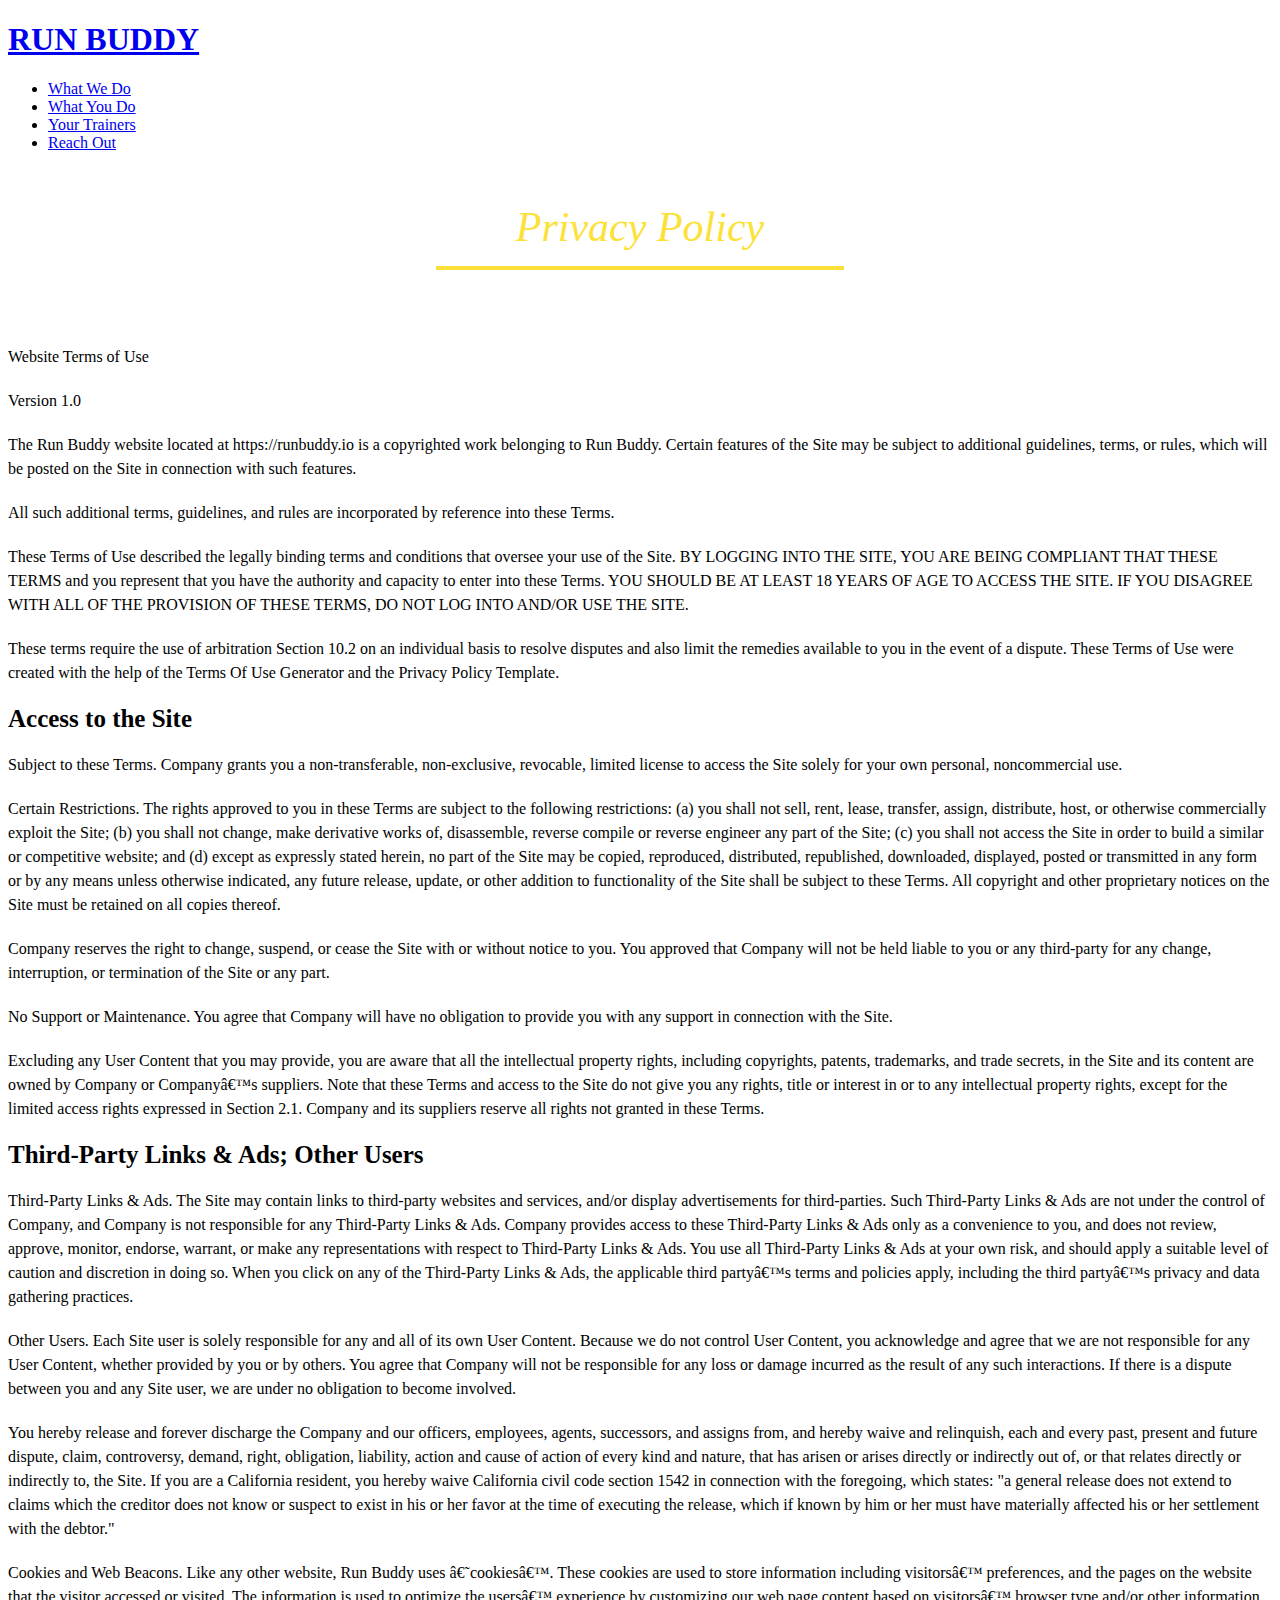
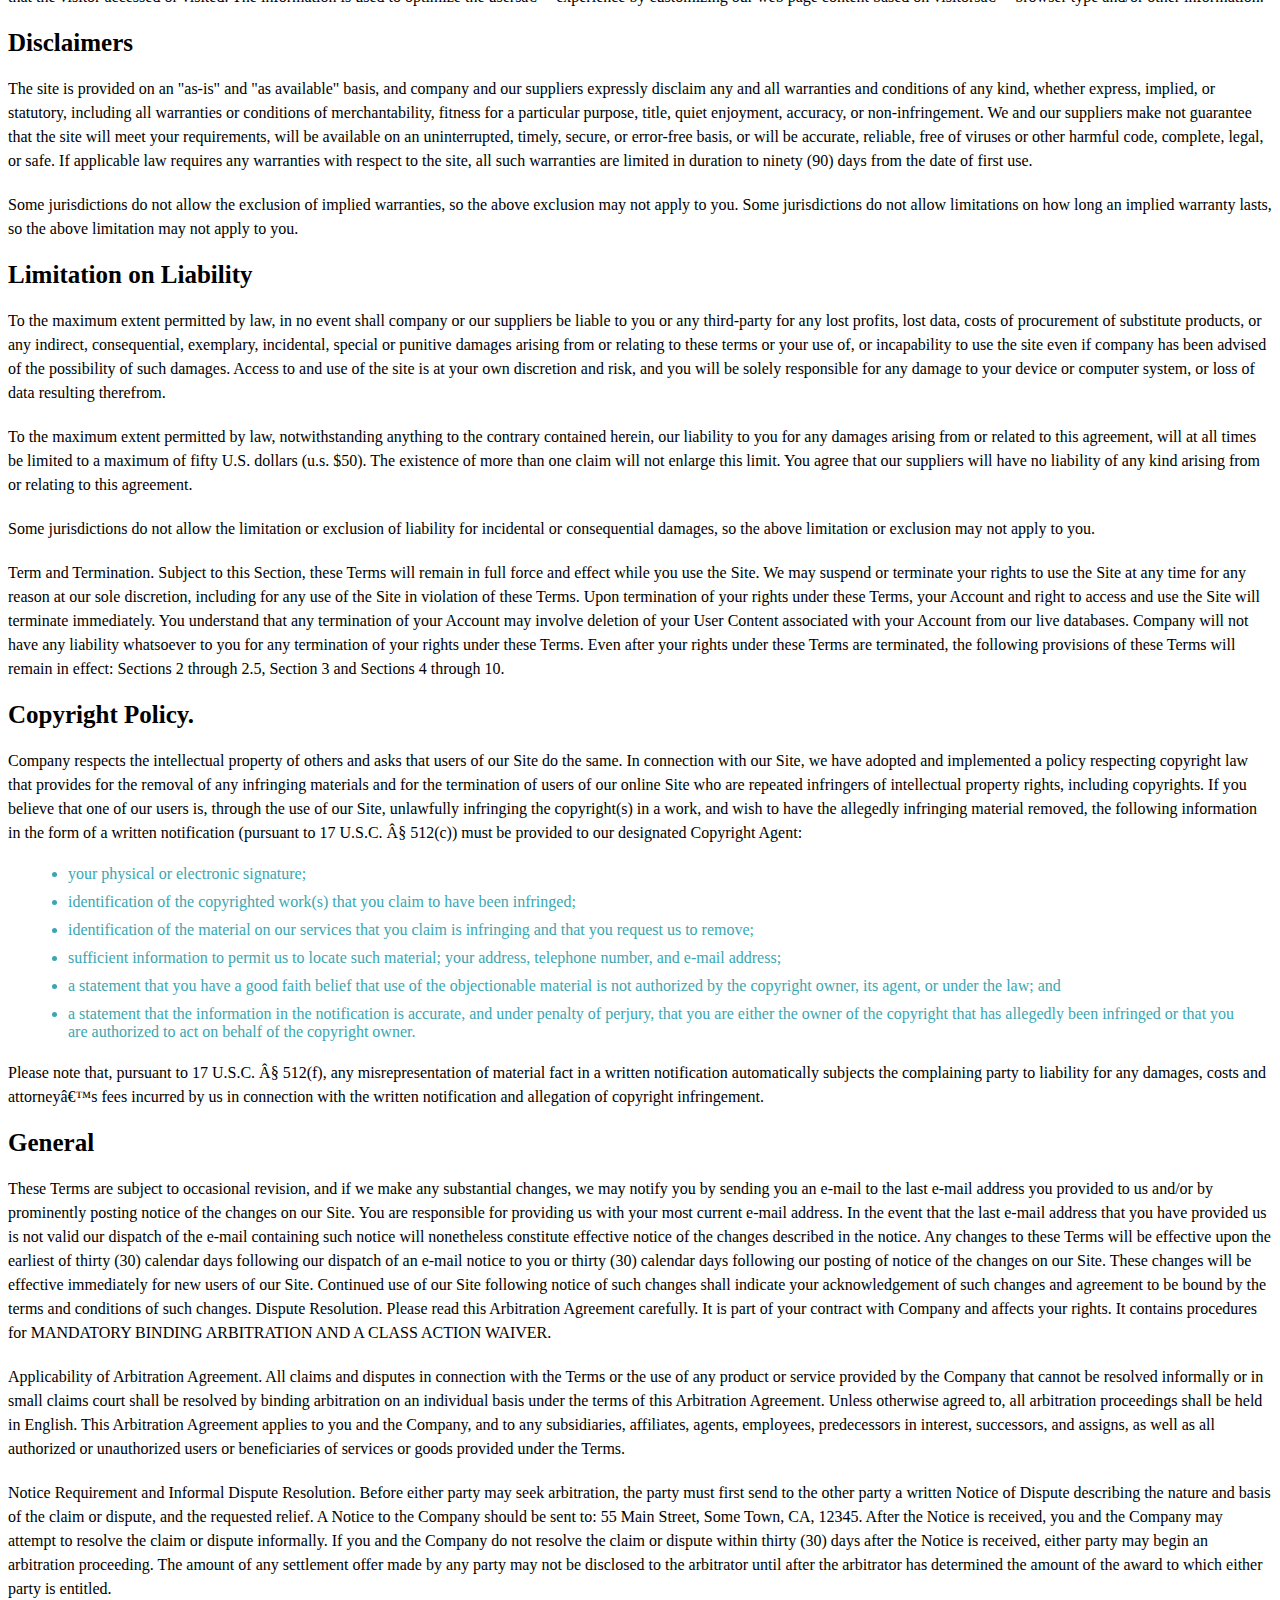
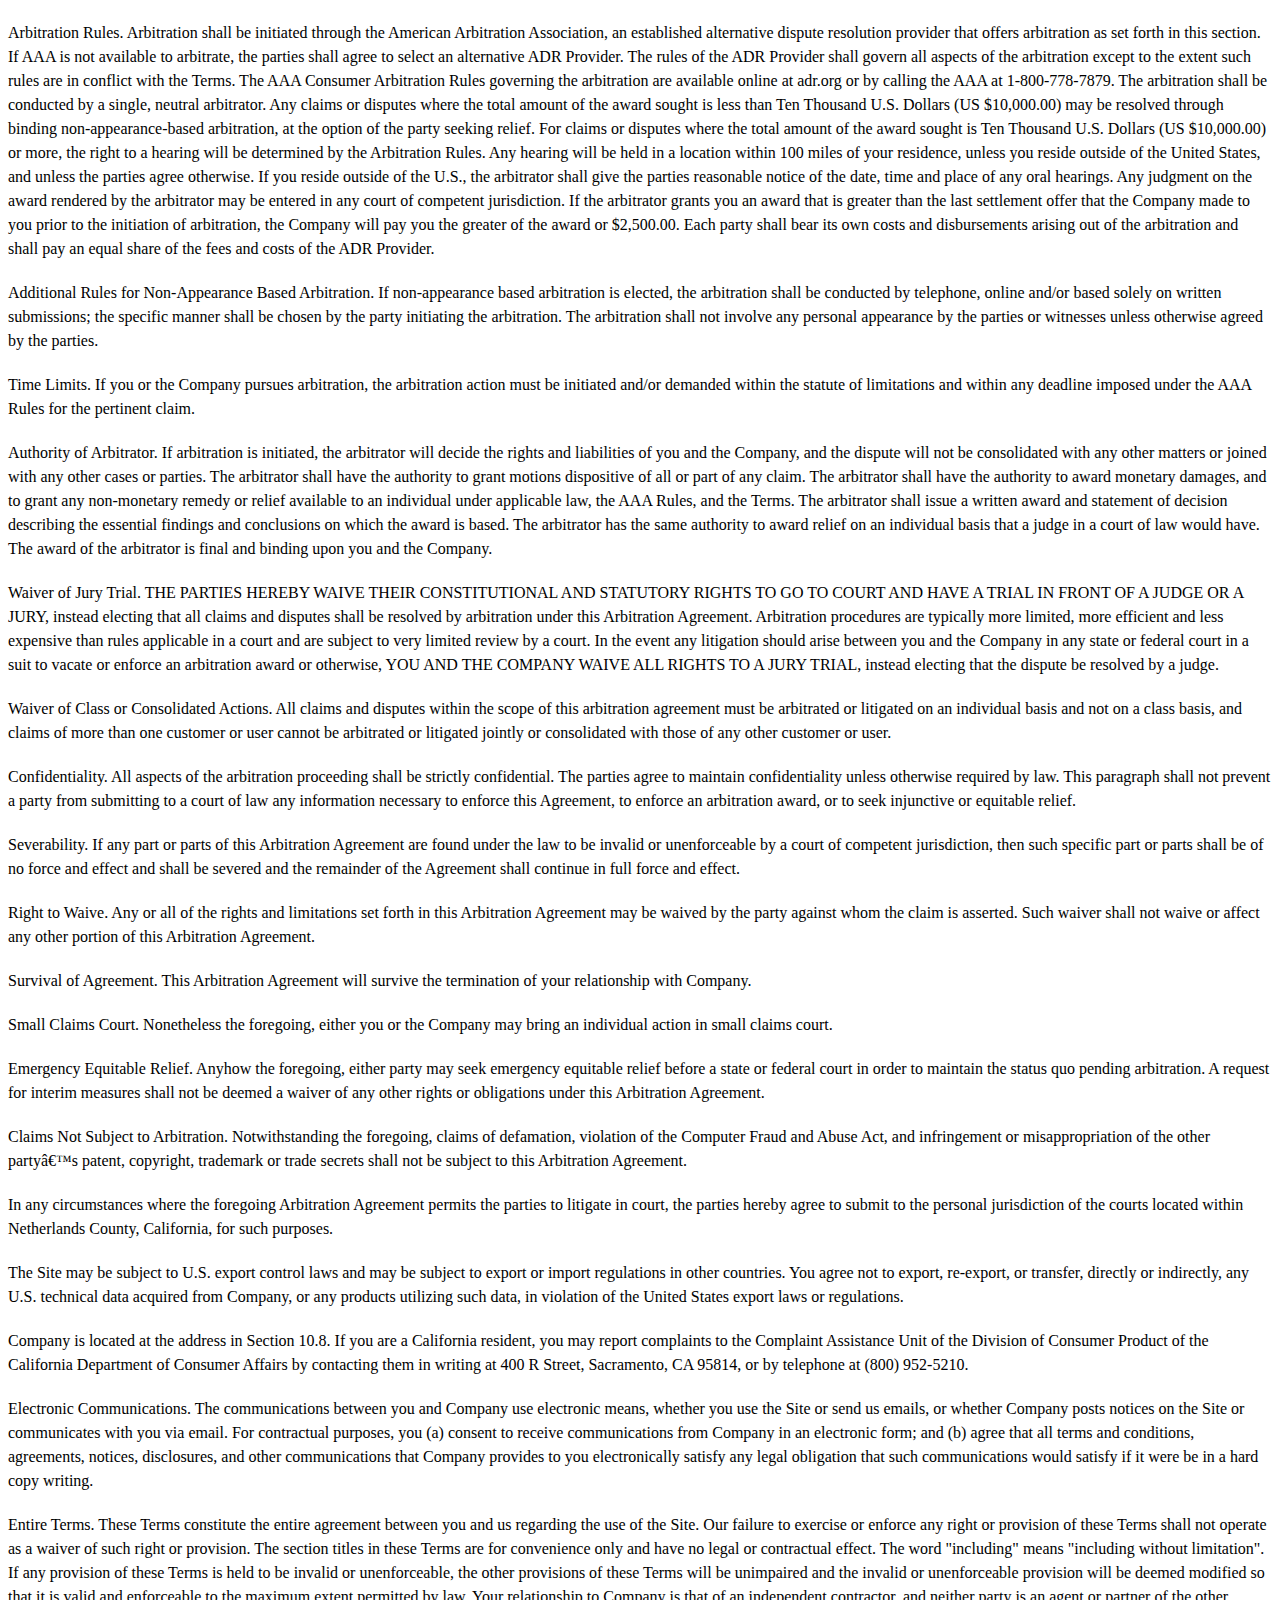
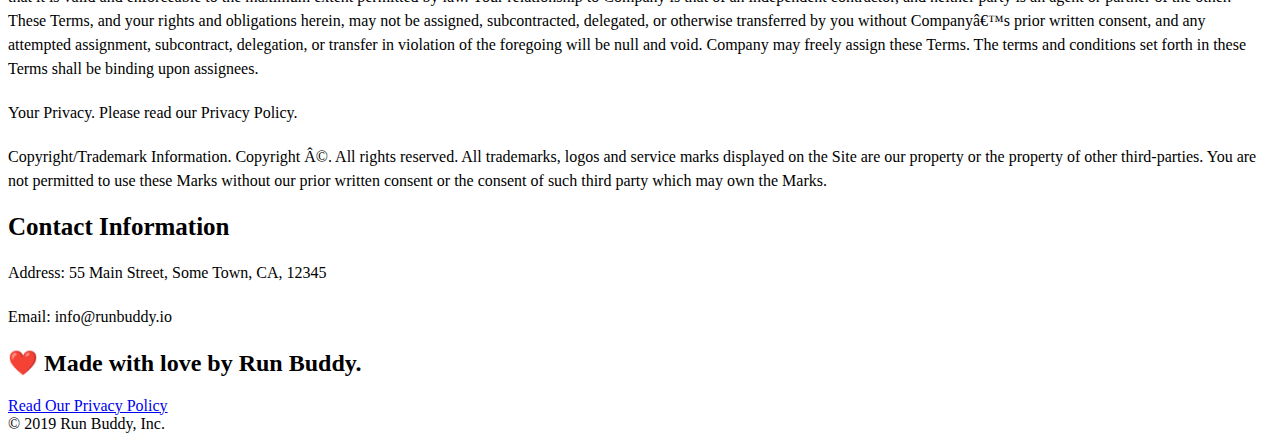
==== commit 00b5aef0: "add media-queries" ====
--- a/privacy-policy.html
+++ b/privacy-policy.html
@@ -3,6 +3,7 @@
 
 <head>
   <meta charset="UTF-8" />
+  <meta name="viewport" content="width=device-width, initial-scale=1.0" />
   <title>Privacy Policy - Run Buddy</title>
   <link rel="stylesheet" href="./assets/css/style.css" />
   <link rel="stylesheet" href="./assets/css/secondary-styles.css" />
--- a/assets/css/secondary-styles.css
+++ b/assets/css/secondary-styles.css
@@ -15,11 +15,11 @@
   font-style: italic;
 }
 
-.secondary-content {
+/* .secondary-content {
   width: 80%;
   margin: 0 auto;
   color: #024e76;
-}
+} */
 
 .secondary-content h3 {
   font-size: 25px;
